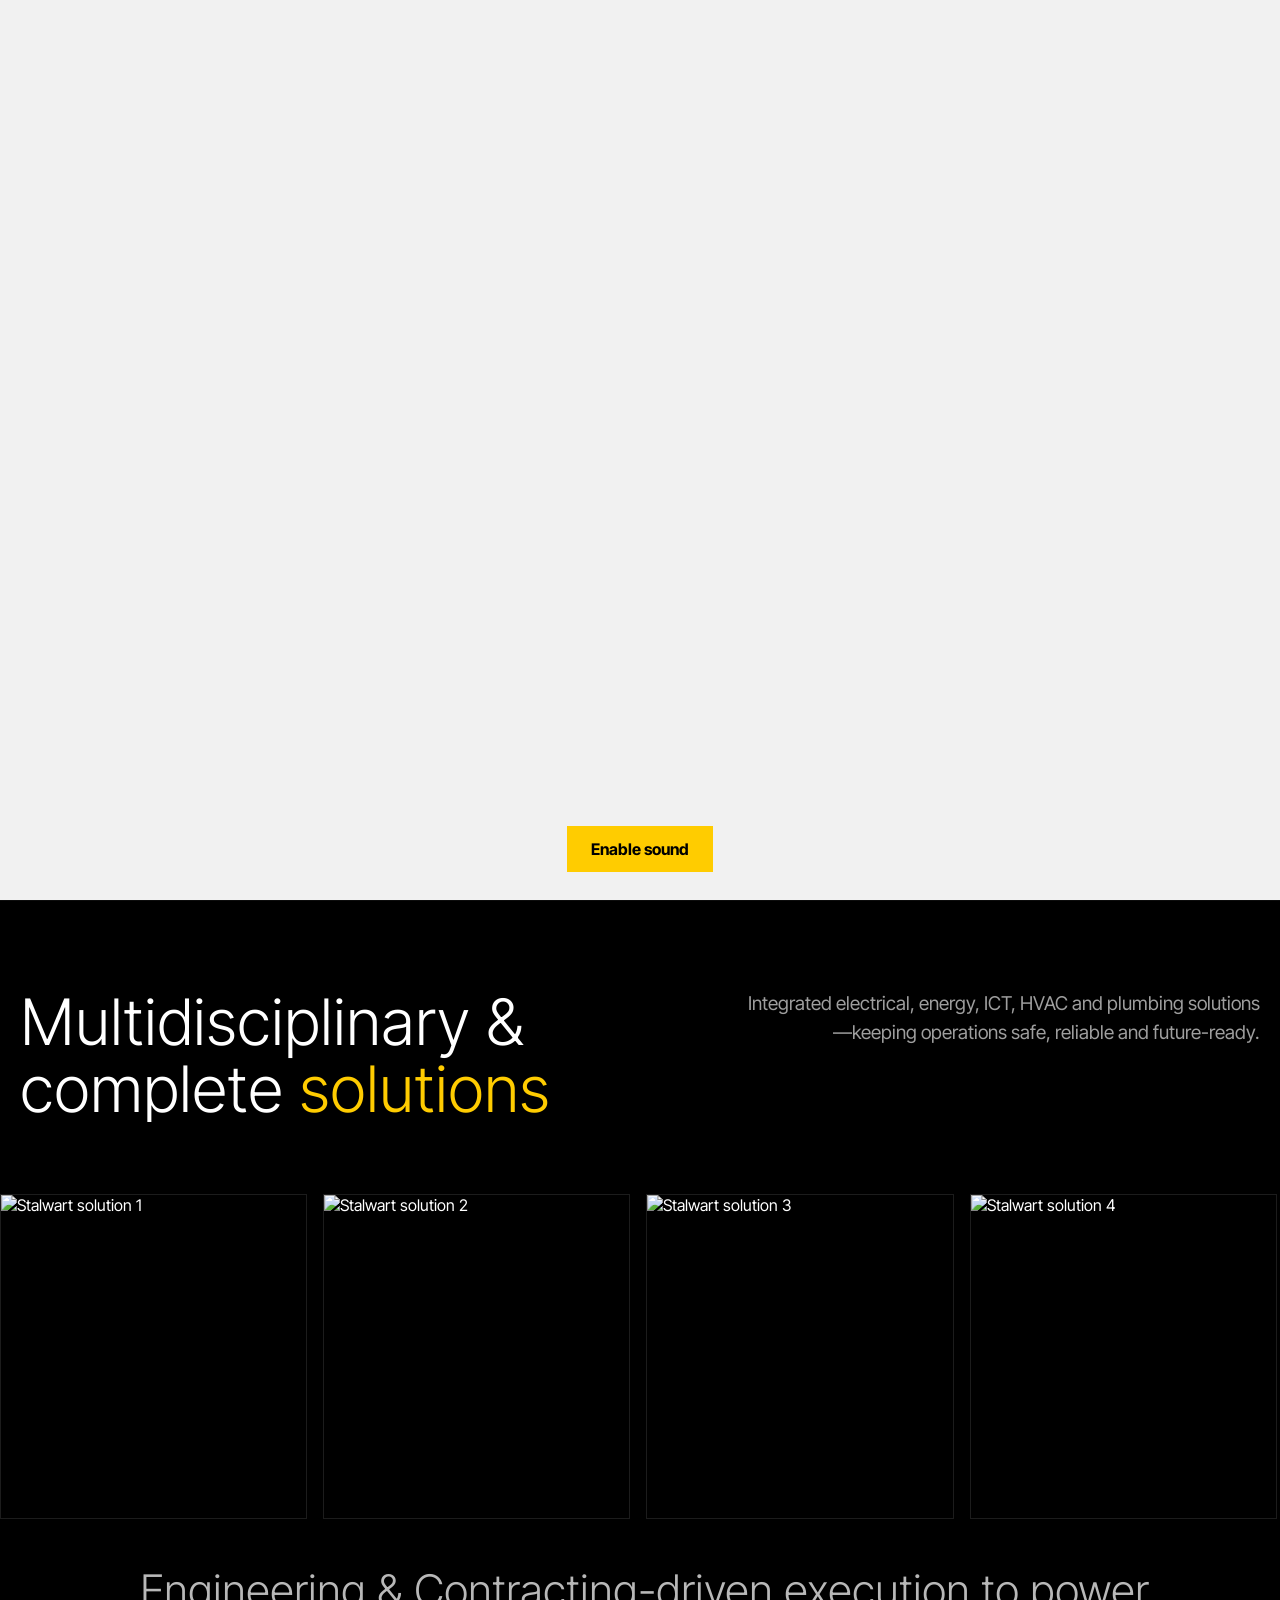
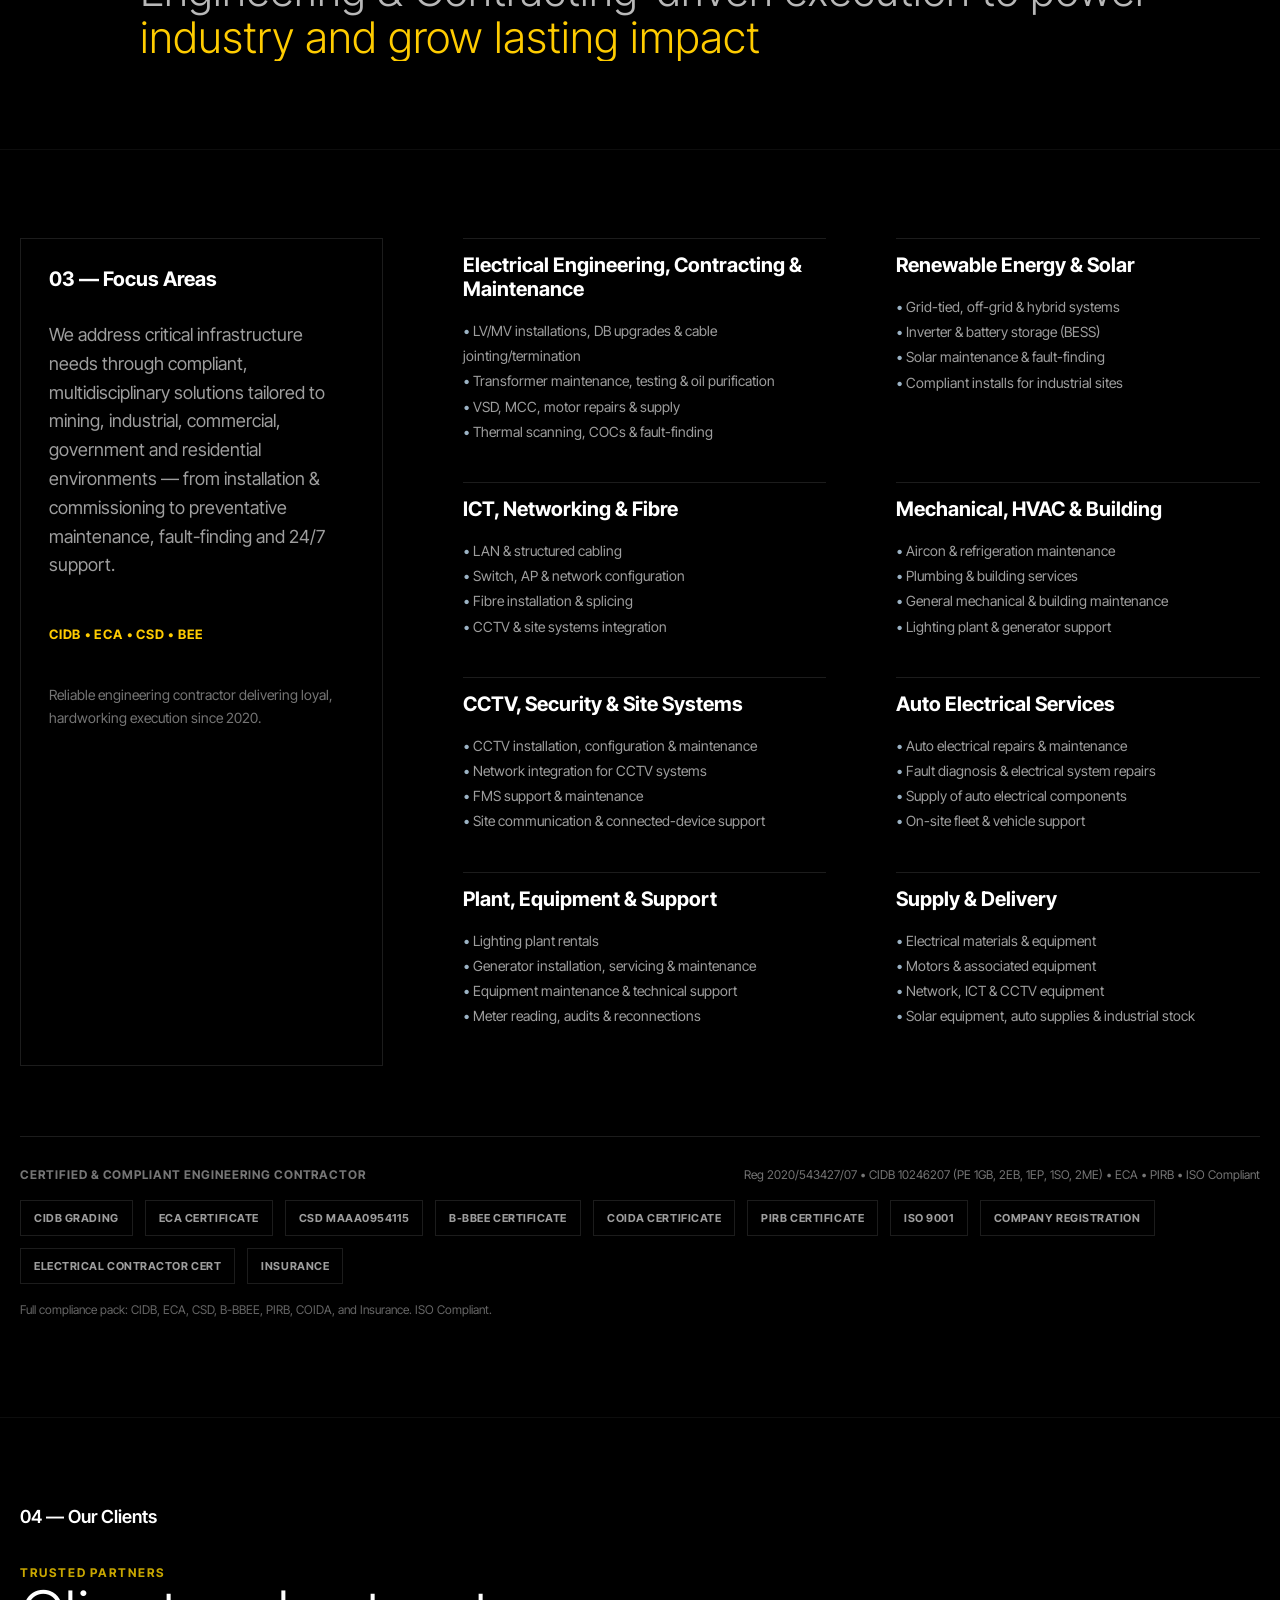
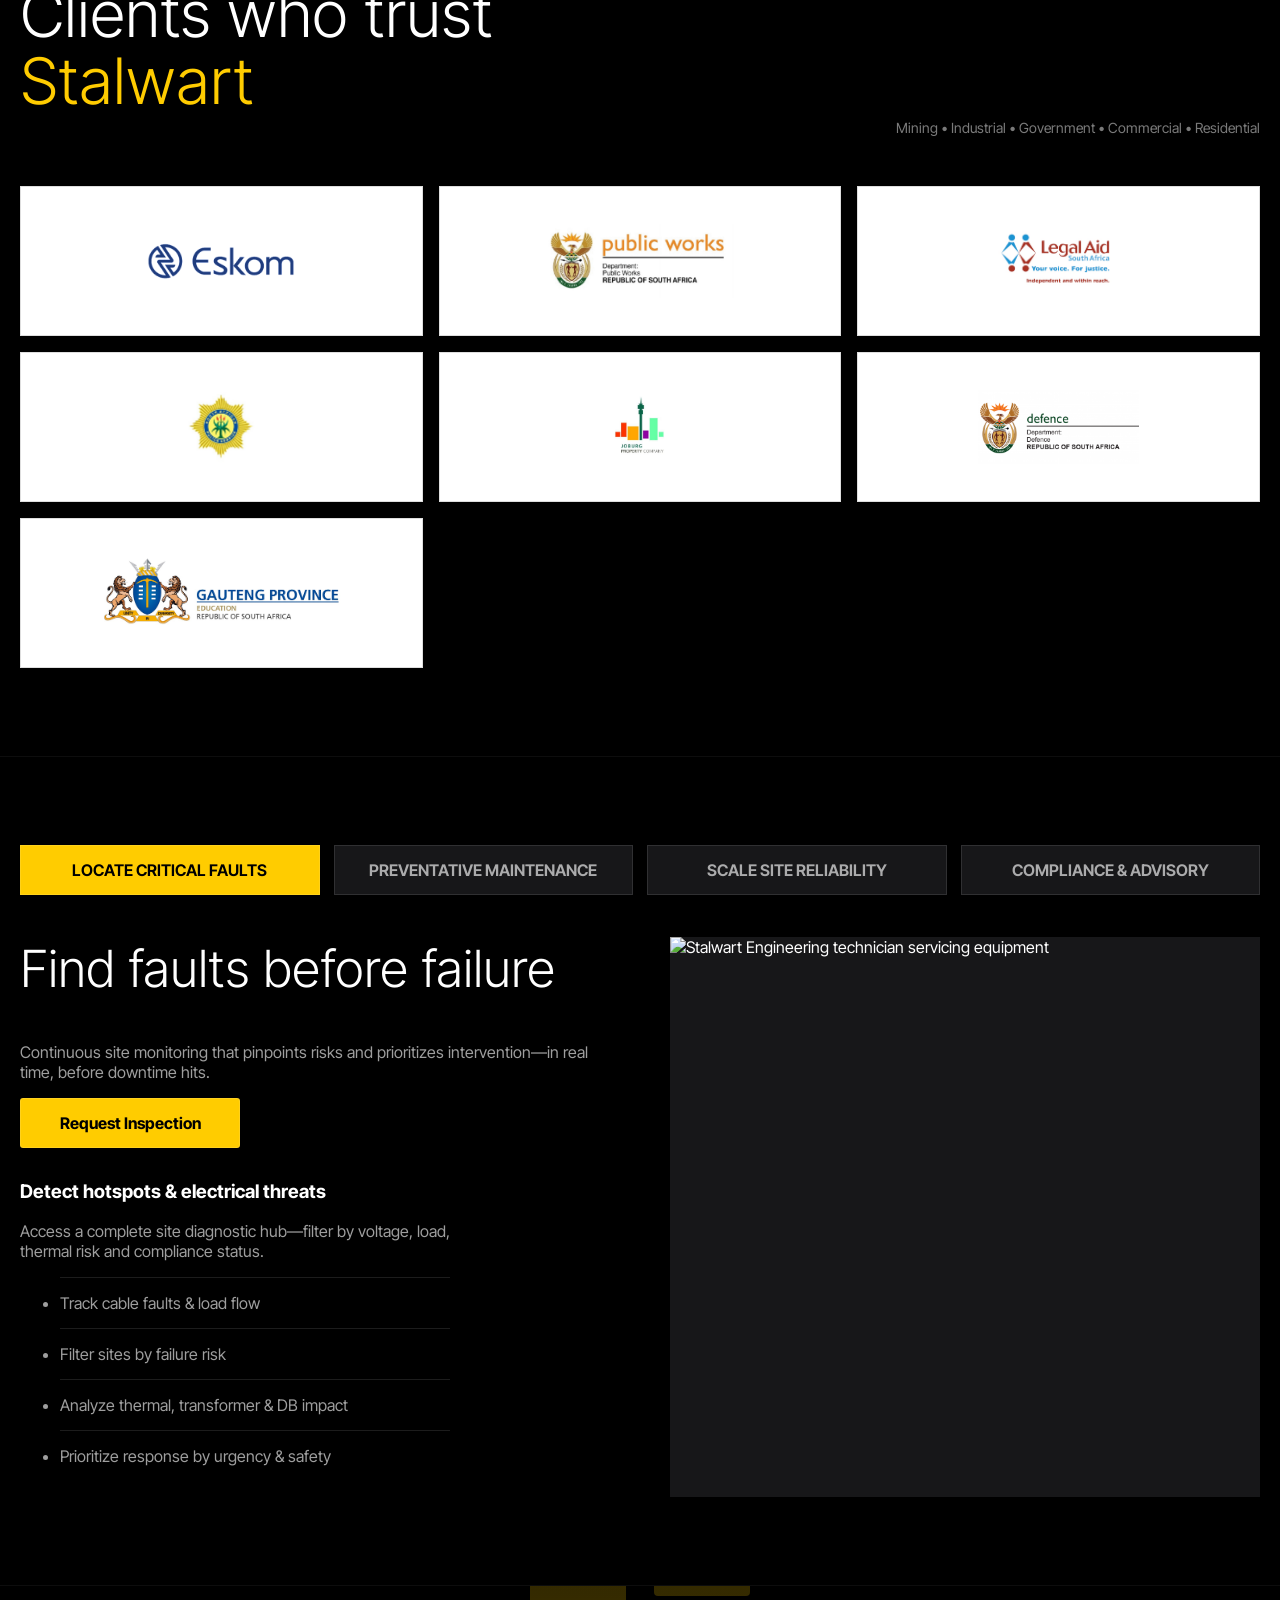
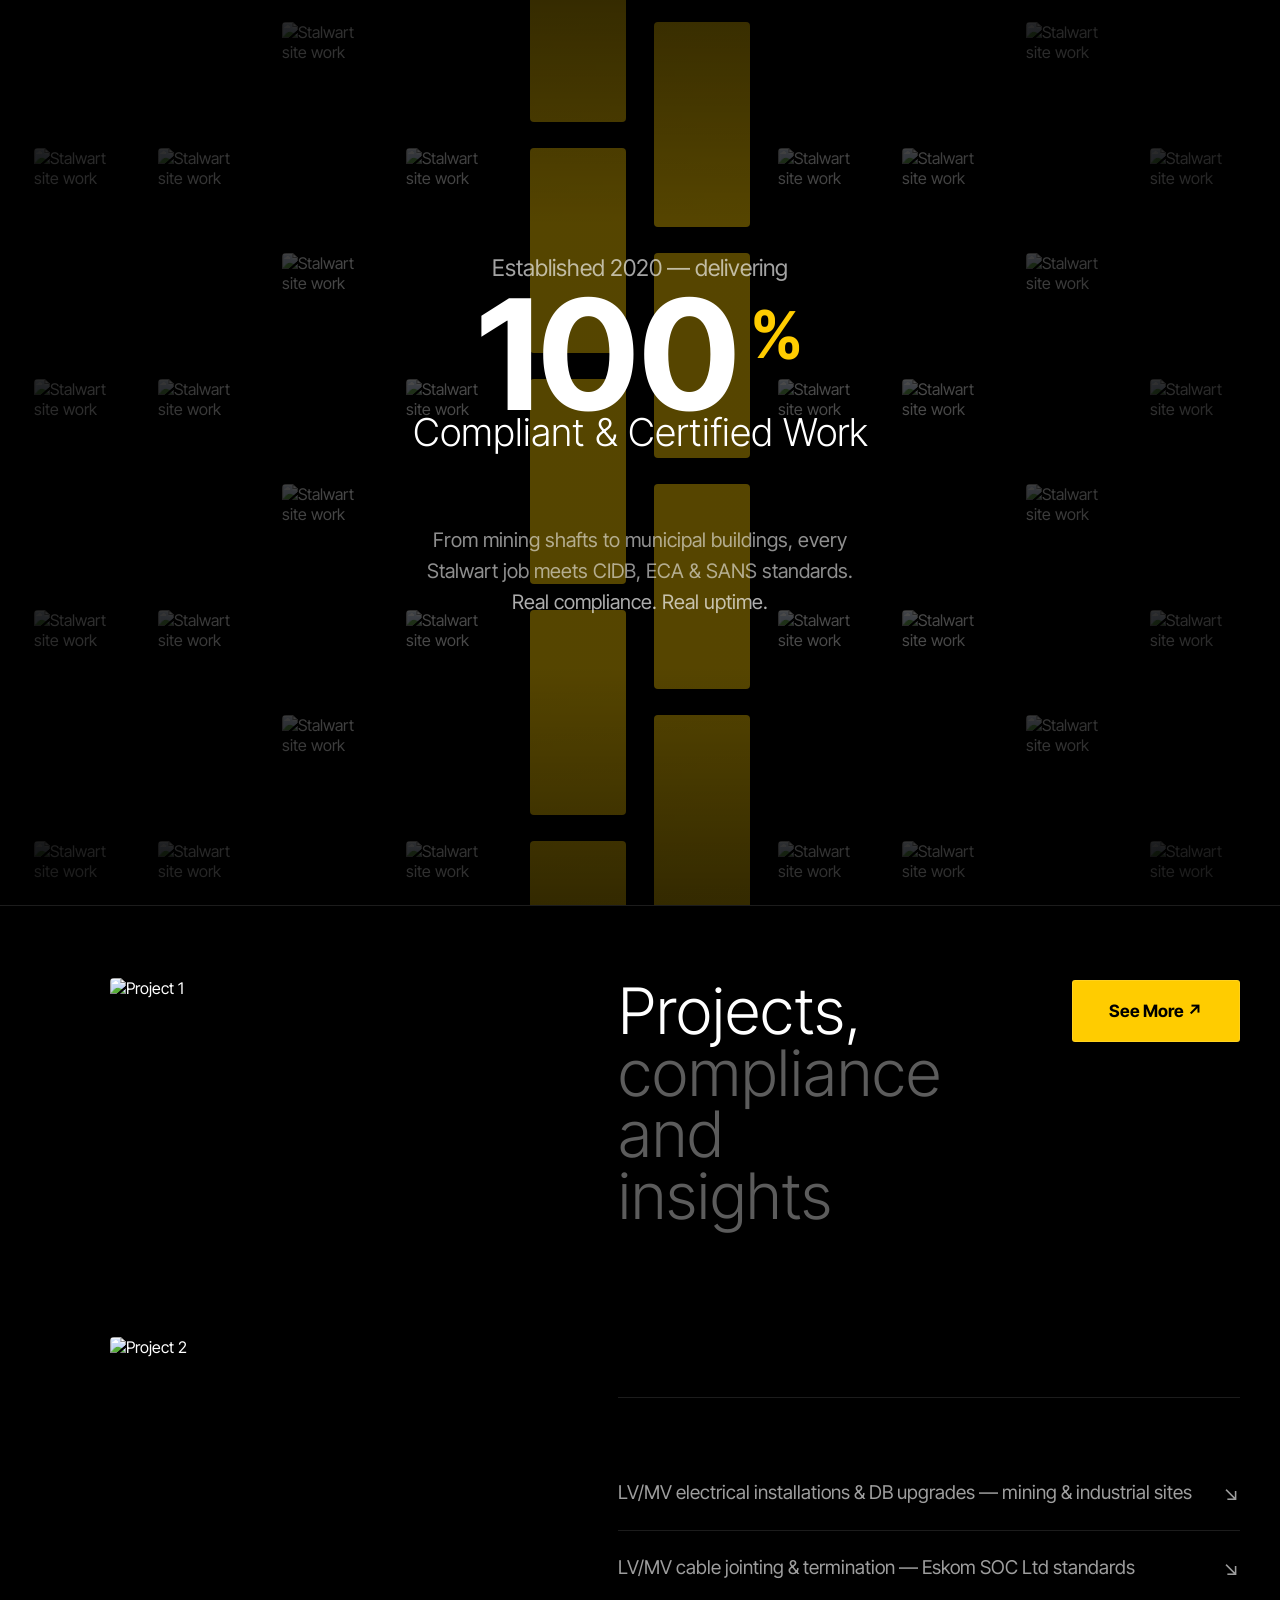
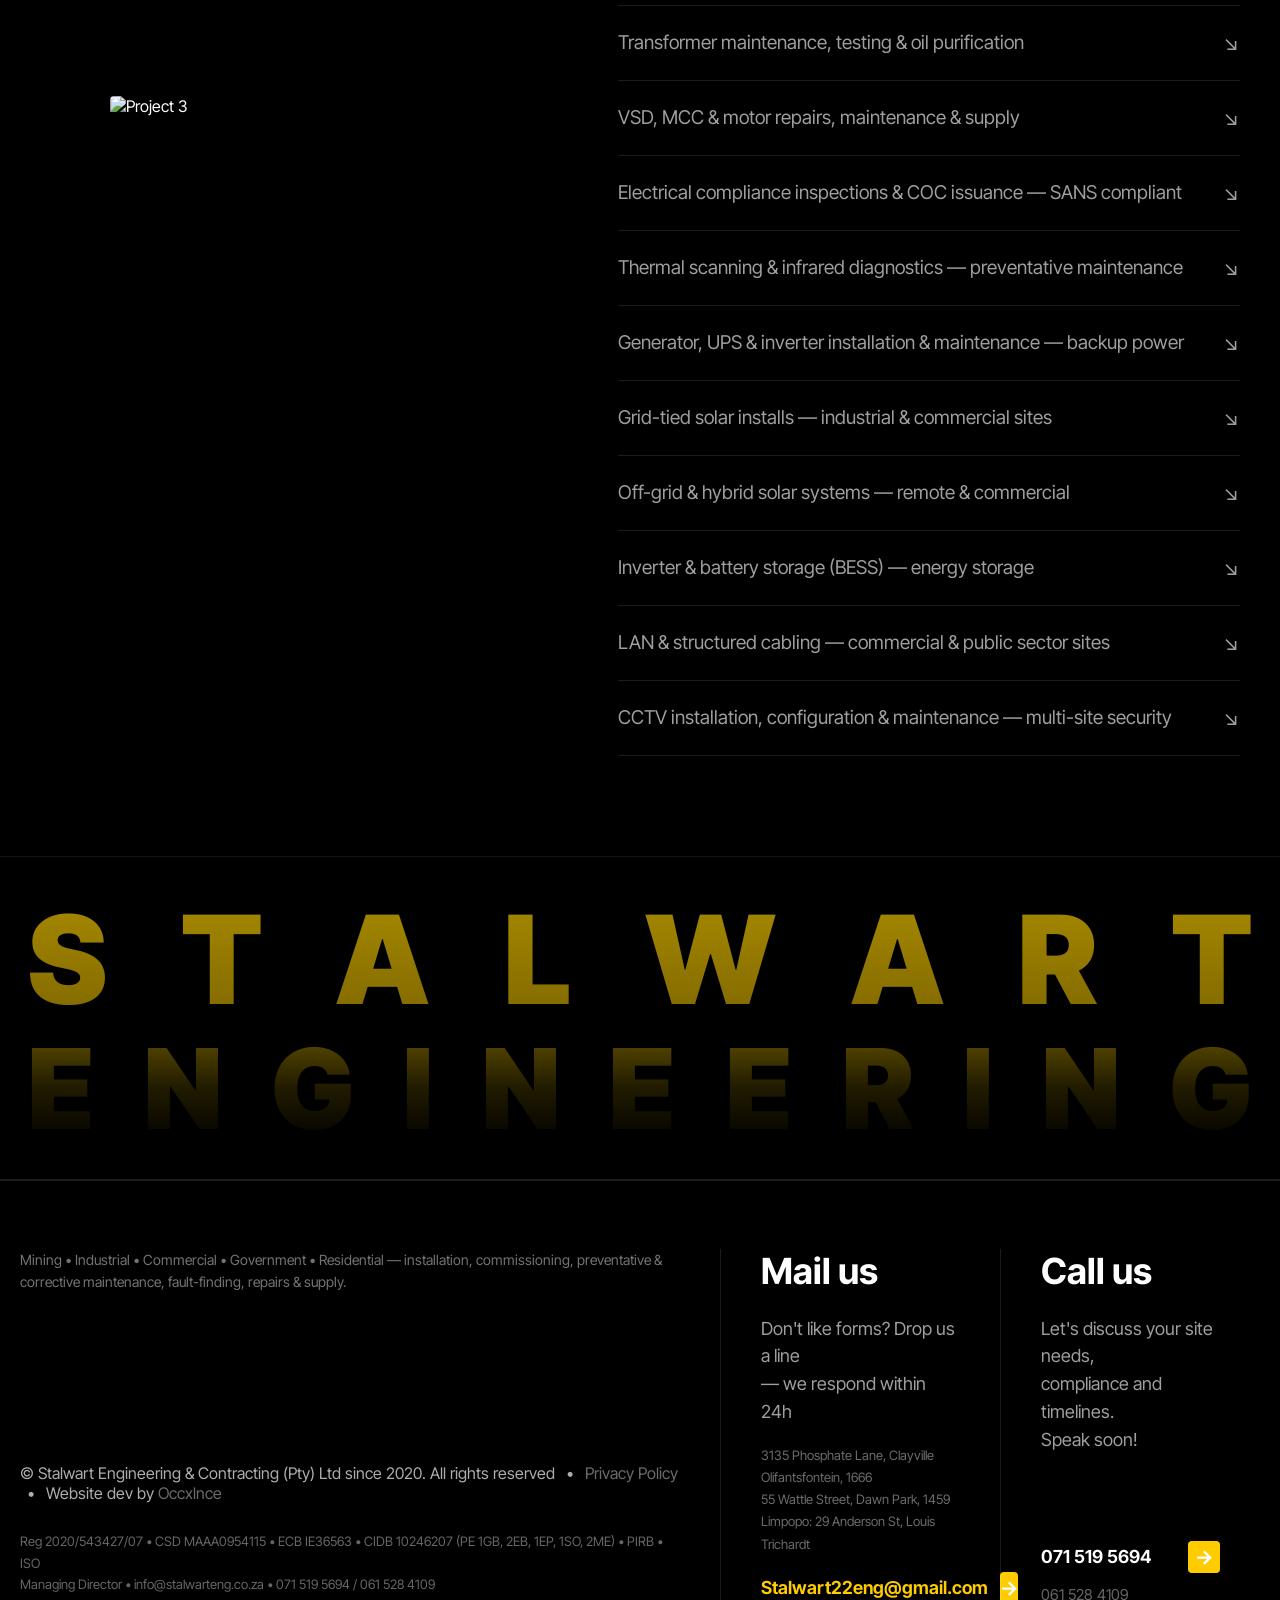
==== index.html @ f5266223 "Add files via upload" ====
<!doctype html><html lang="en"><head><meta charset="utf-8"><meta name="viewport" content="width=device-width,initial-scale=1"><meta name="description" content="Stalwart Engineering & Contracting delivers electrical, mechanical, solar, ICT and plumbing solutions across South Africa."><title>Stalwart Engineering & Contracting</title><link rel="icon" href="public/favicon.svg"><link rel="preconnect" href="https://fonts.googleapis.com"><link rel="preconnect" href="https://fonts.gstatic.com" crossorigin><link href="https://fonts.googleapis.com/css2?family=Inter+Tight:wght@300;400;500;600;700;800;900&display=swap" rel="stylesheet"><link rel="stylesheet" href="styles.css"></head><body data-page="home">
<div class="loader" role="status"><video src="https://res.cloudinary.com/dgwtaivvf/video/upload/v1788374112/make_the_gear_turn_full_rotati_p9x1xy.mp4" autoplay muted playsinline preload="auto"></video><button class="sound-btn" type="button">Enable sound</button></div><div data-header></div>
<main><section class="hero"><video src="https://res.cloudinary.com/dgwtaivvf/video/upload/v1788373544/13106238_2160_3840_24fps_ktatlh.mp4" autoplay loop muted playsinline preload="auto"></video><div class="container hero-inner"><div class="hero-tags"><strong>RELIABLE • LOYAL • HARDWORKING</strong><span>ELECTRICAL • MECHANICAL • ICT • SOLAR</span></div><div class="hero-copy"><h1>Reliable Engineering Contractor<br><span class="gold">for Future Generations</span></h1><p>We deliver electrical, mechanical, plumbing, renewable energy and contracting solutions that keep mining, industrial, government and residential sites running—safely, compliantly, on time.</p></div><div class="hero-foot"><span>CIDB 10246207 • ECA CERTIFIED • CSD MAAA0954115</span><span>SCROLL TO EXPLORE</span></div></div></section>
<section class="section"><div class="container"><div class="section-lead reveal"><h2 class="display">Multidisciplinary &amp;<br>complete <span class="gold">solutions</span></h2><p class="muted">Integrated electrical, energy, ICT, HVAC and plumbing solutions—keeping operations safe, reliable and future-ready.</p></div><div class="image-track reveal"><img src="https://res.cloudinary.com/dgwtaivvf/image/upload/v1788955679/file_000000004a988211b4956dd760e3a233_t2ph7v.png" alt="Stalwart solution 1"><img src="https://res.cloudinary.com/dgwtaivvf/image/upload/v1788955675/file_0000000072288211aad5839de70192e5_kzkwua.png" alt="Stalwart solution 2"><img src="https://res.cloudinary.com/dgwtaivvf/image/upload/v1788955672/file_00000000b67482089a4cb41be40bf715_akcjn6.png" alt="Stalwart solution 3"><img src="https://res.cloudinary.com/dgwtaivvf/image/upload/v1788955669/ChatGPT_Image_Sep_9_2026_02_02_02_PM_ebppiq.png" alt="Stalwart solution 4"><img src="https://res.cloudinary.com/dgwtaivvf/image/upload/v1788955668/ChatGPT_Image_Sep_9_2026_01_56_10_PM_qxrqem.png" alt="Stalwart solution 5"><img src="https://res.cloudinary.com/dgwtaivvf/image/upload/v1788955667/ChatGPT_Image_Sep_9_2026_02_01_14_PM_ydblg7.png" alt="Stalwart solution 6"><img src="https://res.cloudinary.com/dgwtaivvf/image/upload/v1788955666/file_0000000083608211ba001637930f436f_mx2bxa.png" alt="Stalwart solution 7"><img src="https://res.cloudinary.com/dgwtaivvf/image/upload/v1788955665/file_000000003484821190bc8356cc4edd7f_heflfx.png" alt="Stalwart solution 8"><img src="https://res.cloudinary.com/dgwtaivvf/image/upload/v1788955665/ChatGPT_Image_Sep_9_2026_01_54_50_PM_hncmeb.png" alt="Stalwart solution 9"><img src="https://res.cloudinary.com/dgwtaivvf/image/upload/v1788955664/ChatGPT_Image_Sep_9_2026_01_54_10_PM_fqagif.png" alt="Stalwart solution 10"><img src="https://res.cloudinary.com/dgwtaivvf/image/upload/v1788955663/file_00000000901882118c31a5b9b0532974_qlrbjw.png" alt="Stalwart solution 11"><img src="https://res.cloudinary.com/dgwtaivvf/image/upload/v1788955662/file_0000000019c882118a80c1f985a9dd96_z76dvv.png" alt="Stalwart solution 12"><img src="https://res.cloudinary.com/dgwtaivvf/image/upload/v1788955663/file_000000008ba48211b3923e9e3ee81f4a_wnod6o.png" alt="Stalwart solution 13"><img src="https://res.cloudinary.com/dgwtaivvf/image/upload/v1788955662/file_0000000013f8821182234f07d40c59e2_lrxhpo.png" alt="Stalwart solution 14"><img src="https://res.cloudinary.com/dgwtaivvf/image/upload/v1788955662/file_0000000054fc8211ad87cf05aa1e5433_tsuk4m.png" alt="Stalwart solution 15"><img src="https://res.cloudinary.com/dgwtaivvf/image/upload/v1788955659/file_000000006d388211bea9784c486b6d0_rd0rut.png" alt="Stalwart solution 16"><img src="https://res.cloudinary.com/dgwtaivvf/image/upload/v1788955654/ChatGPT_Image_Sep_9_2026_01_52_19_PM_osx3kb.png" alt="Stalwart solution 17"><img src="https://res.cloudinary.com/dgwtaivvf/image/upload/v1788955658/file_00000000fe348211806047ea499362f5_uzswbd.png" alt="Stalwart solution 18"><img src="https://res.cloudinary.com/dgwtaivvf/image/upload/v1788955658/file_000000003ec082118dd349d42fdcfd75_thipu2.png" alt="Stalwart solution 19"><img src="https://res.cloudinary.com/dgwtaivvf/image/upload/v1788955658/file_000000005da88211b08b2fef8f2ac628_uwdtwc.png" alt="Stalwart solution 20"><img src="https://res.cloudinary.com/dgwtaivvf/image/upload/v1788955656/file_0000000055f8821187de9a10d36dee7f_wllics.png" alt="Stalwart solution 21"><img src="https://res.cloudinary.com/dgwtaivvf/image/upload/v1788955656/file_00000000dce4821187e09af86abed2c7_hgafos.png" alt="Stalwart solution 22"><img src="https://res.cloudinary.com/dgwtaivvf/image/upload/v1788955656/file_00000000a1cc8211b2d1026a9e9ce5bd_zhrq8o.png" alt="Stalwart solution 23"><img src="https://res.cloudinary.com/dgwtaivvf/image/upload/v1788955656/file_000000001920821191369e8b3fd6ac04_tut7cj.png" alt="Stalwart solution 24"><img src="https://res.cloudinary.com/dgwtaivvf/image/upload/v1788955653/file_00000000fa8c8211956e65f6a4fa1c5d_q3oupz.png" alt="Stalwart solution 25"><img src="https://res.cloudinary.com/dgwtaivvf/image/upload/v1788955654/file_000000003d8c82118b89ee62acaf3dad_tuo3ls.png" alt="Stalwart solution 26"><img src="https://res.cloudinary.com/dgwtaivvf/image/upload/v1788955651/file_00000000b4d4821197e823db4ae03f45_p0o3pz.png" alt="Stalwart solution 27"><img src="https://res.cloudinary.com/dgwtaivvf/image/upload/v1788955652/ChatGPT_Image_Sep_9_2026_01_53_22_PM_im0gvs.png" alt="Stalwart solution 28"><img src="https://res.cloudinary.com/dgwtaivvf/image/upload/v1788955651/file_0000000097008211b681da8b45141a3d_zlmrac.png" alt="Stalwart solution 29"><img src="https://res.cloudinary.com/dgwtaivvf/image/upload/v1788955651/file_0000000076408211bd90eb73be29889e_bh8zoq.png" alt="Stalwart solution 30"><img src="https://res.cloudinary.com/dgwtaivvf/image/upload/v1788955650/file_000000004a288211ba1d53b94a3049a7_tcjwww.png" alt="Stalwart solution 31"><img src="https://res.cloudinary.com/dgwtaivvf/image/upload/v1788955648/file_0000000082bc8211af19a18198eacfda_pfolmh.png" alt="Stalwart solution 32"><img src="https://res.cloudinary.com/dgwtaivvf/image/upload/v1788955648/file_00000000b9c08211be5d312485b8a8f9_twcbtb.png" alt="Stalwart solution 33"><img src="https://res.cloudinary.com/dgwtaivvf/image/upload/v1788955648/file_0000000025488211bf8db98c9aa327eb_fcc23v.png" alt="Stalwart solution 34"><img src="https://res.cloudinary.com/dgwtaivvf/image/upload/v1788955647/file_00000000af5c8211ae7acffeae78e2ba_spm5er.png" alt="Stalwart solution 35"><img src="https://res.cloudinary.com/dgwtaivvf/image/upload/v1788955647/file_0000000036c48211933a40a09e410ead_lil8xo.png" alt="Stalwart solution 36"></div></div></section>
<section class="section"><div class="container"><div class="section-lead reveal"><div><span class="eyebrow">What we do</span><h2 class="display">Complete engineering<br><span class="muted">under one contractor</span></h2></div><a class="btn" href="services.html">Explore services</a></div><div class="services-grid reveal"><article class="card"><h3>Electrical Engineering</h3><p>LV/MV installations, DB upgrades, cable jointing, transformers, generators, VSD/MCC and certified COCs.</p></article><article class="card"><h3>Renewable Energy</h3><p>Grid-tied, off-grid and hybrid solar systems with battery storage, commissioning and maintenance.</p></article><article class="card"><h3>ICT &amp; Security</h3><p>LAN, fibre, CCTV and connected site infrastructure configured, tested and documented.</p></article><article class="card"><h3>Mechanical &amp; HVAC</h3><p>Mechanical maintenance, fleet diagnostics, air conditioning and refrigeration support.</p></article><article class="card"><h3>Plumbing</h3><p>Pipework, drainage, sanitary installations and compliant building maintenance.</p></article><article class="card"><h3>Plant &amp; Supply</h3><p>Lighting plants, generators, technical equipment, materials and controlled delivery.</p></article></div></div></section>
<section class="section"><div class="container"><div class="section-lead reveal"><div><span class="eyebrow">Trusted delivery</span><h2 class="display">Clients who trust<br><span class="gold">Stalwart</span></h2></div></div><div class="clients reveal"><div class="client"><img src="public/clients/eskom.png" alt="Eskom"></div><div class="client"><img src="public/clients/public-works.jpg" alt="Public Works"></div><div class="client"><img src="public/clients/legal%20aid.png" alt="Legal Aid SA"></div><div class="client"><img src="public/clients/saps.jpeg" alt="SAPS"></div><div class="client"><img src="public/clients/joburg.jfif" alt="City of Joburg"></div><div class="client"><img src="public/clients/department_defence.png" alt="Department of Defence"></div><div class="client"><img src="public/clients/gauteng%20education.png" alt="Gauteng Education"></div></div></div></section>
<section class="section"><div class="container"><div class="diagnostic-tabs"><button class="tab active" data-tab="0">Locate critical faults</button><button class="tab" data-tab="1">Preventative maintenance</button><button class="tab" data-tab="2">Scale site reliability</button><button class="tab" data-tab="3">Compliance &amp; advisory</button></div><div class="diagnostic-grid"><div class="diagnostic-copy reveal"><h2 data-diag-title>Find faults before failure</h2><p class="muted" data-diag-desc>Continuous site monitoring that pinpoints risks and prioritizes intervention—in real time, before downtime hits.</p><a class="btn" data-diag-button href="contact.html">Request Inspection</a><div class="diagnostic-detail"><h3 data-diag-sub>Detect hotspots &amp; electrical threats</h3><p class="muted" data-diag-subdesc>Access a complete site diagnostic hub—filter by voltage, load, thermal risk and compliance status.</p><ul data-diag-list><li>Track cable faults &amp; load flow</li><li>Filter sites by failure risk</li><li>Analyze thermal, transformer &amp; DB impact</li><li>Prioritize response by urgency &amp; safety</li></ul></div></div><div class="diagnostic-image reveal"><img src="https://res.cloudinary.com/dgwtaivvf/image/upload/v1788955658/file_000000005da88211b08b2fef8f2ac628_uwdtwc.png" alt="Stalwart Engineering technician servicing equipment"><span class="watermark"><img src="https://res.cloudinary.com/dgwtaivvf/image/upload/v1787681824/stalwart_trans_jkszeh.png" alt=""></span></div></div></div></section>
<section class="section"><div class="container"><div class="section-lead reveal"><h2 class="display">Projects, compliance<br><span class="muted">and insights</span></h2><a class="btn" href="projects.html">View projects</a></div><div class="image-track"><img src="https://res.cloudinary.com/dgwtaivvf/image/upload/v1788955658/file_00000000fe348211806047ea499362f5_uzswbd.png" alt="Project 1"><img src="https://res.cloudinary.com/dgwtaivvf/image/upload/v1788955656/file_0000000055f8821187de9a10d36dee7f_wllics.png" alt="Project 2"><img src="https://res.cloudinary.com/dgwtaivvf/image/upload/v1788955654/file_000000003d8c82118b89ee62acaf3dad_tuo3ls.png" alt="Project 3"></div></div></section>
<section class="wordmark section"><div class="container"><div class="word-row"><span>S</span><span>T</span><span>A</span><span>L</span><span>W</span><span>A</span><span>R</span><span>T</span></div><div class="word-row"><span>E</span><span>N</span><span>G</span><span>I</span><span>N</span><span>E</span><span>E</span><span>R</span><span>I</span><span>N</span><span>G</span></div></div></section></main><div data-footer></div>
<script>window.DIAGNOSTICS=[{title:'Find faults before failure',description:'Continuous site monitoring that pinpoints risks and prioritizes intervention—in real time, before downtime hits.',button:'Request Inspection',href:'contact.html',subheading:'Detect hotspots & electrical threats',subdesc:'Access a complete site diagnostic hub—filter by voltage, load, thermal risk and compliance status.',list:['Track cable faults & load flow','Filter sites by failure risk','Analyze thermal, transformer & DB impact','Prioritize response by urgency & safety']},{title:'Prevent downtime at source',description:'Scheduled thermal scanning, oil purification and preventative maintenance that extends asset life and cuts unplanned outages.',button:'Book Maintenance',href:'contact.html',subheading:'Keep assets live, longer',subdesc:'From LV DBs to MV transformers—planned maintenance with full IR reporting and SANS traceability.',list:['Thermal scanning & IR reports','Transformer oil purification & testing','VSD / MCC preventative servicing','Motor rewinding & load testing']},{title:'Scale site reliability',description:'Scalable support that keeps mining and industrial sites running 24/7.',button:'Explore Services',href:'services.html',subheading:'Power, backup & continuity',subdesc:'Rapid deployment, commissioning and standby maintenance for critical plant and building services.',list:['Lighting plant & generator hire','UPS & inverter standby systems','HVAC & building services upkeep','Auto electrical & site comms support']},{title:'Stay compliant, certified',description:'COCs, ECA certification, CIDB grading and CSD compliance—advisory and documentation that delivers audit-ready results.',subheading:'Certified engineering contractor',subdesc:'100% black-owned, CIDB 10246207, ECA certified—paperwork sorted, site compliant.',list:['Electrical COCs & compliance inspections','CIDB & ECA certification support','CSD, BEE & insurance documentation','Audit-ready reporting & handover']}];</script><script src="main.js" defer></script></body></html>
---- styles.css ----
:root{--yellow:#ffcc00;--gold:#c8a600;--black:#050505;--panel:#171719;--line:rgba(255,255,255,.11);--muted:rgba(255,255,255,.62);font-family:"Inter Tight",Arial,sans-serif;color:#fff;background:#000;font-synthesis:none}*{box-sizing:border-box}html{scroll-behavior:smooth}body{margin:0;background:#000;color:#fff;overflow-x:hidden}body.menu-open{overflow:hidden}a{color:inherit;text-decoration:none}img,video{display:block;max-width:100%}button,input,select,textarea{font:inherit}button{cursor:pointer}.container{width:min(100% - 40px,1728px);margin-inline:auto}.section{padding:88px 0;border-top:1px solid rgba(255,255,255,.05)}.eyebrow{color:var(--gold);font-size:12px;font-weight:700;letter-spacing:.16em;text-transform:uppercase}.muted{color:var(--muted)}.gold{color:var(--yellow)}.btn{display:inline-flex;align-items:center;justify-content:center;background:var(--yellow);color:#000;padding:14px 28px;border:1px solid rgba(255,255,255,.12);border-radius:3px;font-weight:700;transition:.2s}.btn:hover{background:#ffda3d;transform:translateY(-1px)}.btn-outline{background:transparent;color:#fff;border-color:var(--line)}.btn-outline:hover{background:#fff;color:#000}.site-header{height:72px;position:sticky;top:0;z-index:100;background:rgba(0,0,0,.94);border-bottom:1px solid var(--line);backdrop-filter:blur(12px)}.nav{height:100%;display:flex;align-items:center;justify-content:space-between}.logo img{height:44px;width:auto}.nav-links{display:flex;align-items:center;gap:34px;font-size:13px;text-transform:uppercase}.nav-links a{color:rgba(255,255,255,.66);transition:.2s}.nav-links a:hover,.nav-links a.active{color:var(--yellow)}.menu-toggle{display:none;background:none;border:0;color:#fff;font-size:25px}.hero{min-height:calc(100vh - 72px);position:relative;overflow:hidden}.hero video{position:absolute;inset:0;width:100%;height:100%;object-fit:cover;object-position:center 42%}.hero::after{content:"";position:absolute;inset:0;background:rgba(0,0,0,.48)}.hero-inner{position:relative;z-index:1;min-height:calc(100vh - 72px);display:flex;flex-direction:column;justify-content:flex-end;padding:40px 0}.hero-tags{margin:auto 0;display:flex;justify-content:space-between;color:rgba(255,255,255,.72);font-size:12px;letter-spacing:.12em}.hero-tags strong{color:var(--yellow)}.hero-copy{display:grid;grid-template-columns:minmax(0,1fr) 420px;gap:45px;align-items:end;border-block:1px solid rgba(255,255,255,.2);padding:35px 0}.hero h1{font-size:clamp(42px,5vw,84px);font-weight:400;line-height:1.02;margin:0}.hero p{font-size:16px;line-height:1.65;color:rgba(255,255,255,.85);margin:0}.hero-foot{display:flex;justify-content:space-between;padding-top:22px;font-size:11px;letter-spacing:.1em;color:rgba(255,255,255,.5)}h1,h2,h3,p{margin-top:0}.display{font-size:clamp(40px,5vw,80px);line-height:1.04;font-weight:300;margin-bottom:24px}.section-lead{display:flex;justify-content:space-between;gap:50px;align-items:flex-start;margin-bottom:48px}.section-lead p{max-width:530px;font-size:19px;line-height:1.55;text-align:right}.image-track{display:grid;grid-template-columns:repeat(4,1fr);gap:16px}.image-track img{width:100%;height:260px;object-fit:cover;border:1px solid var(--line)}.services-grid{display:grid;grid-template-columns:repeat(3,1fr);gap:20px}.card{background:#0b0b0c;border:1px solid var(--line);padding:28px;transition:.25s}.card:hover{border-color:rgba(255,204,0,.55);transform:translateY(-3px)}.card h3{font-size:21px;margin-bottom:12px}.card p{color:var(--muted);line-height:1.6}.card ul{padding-left:18px;color:var(--muted);line-height:1.7}.clients{display:grid;grid-template-columns:repeat(7,1fr);border:1px solid var(--line)}.client{min-height:130px;display:flex;align-items:center;justify-content:center;padding:24px;border-right:1px solid var(--line);background:#0b0b0c}.client:last-child{border:0}.client img{max-height:58px;max-width:105px;object-fit:contain;filter:grayscale(1);opacity:.76}.diagnostic-tabs,.filter-tabs{display:flex;gap:14px;margin-bottom:42px}.tab{flex:1;padding:14px;border:1px solid var(--line);background:var(--panel);color:rgba(255,255,255,.64);font-weight:650;text-transform:uppercase}.tab.active{background:var(--yellow);color:#000}.diagnostic-grid{display:grid;grid-template-columns:1fr 1fr;gap:60px}.diagnostic-copy{min-height:560px;display:flex;flex-direction:column}.diagnostic-copy h2{font-size:clamp(42px,4vw,66px);font-weight:300}.diagnostic-detail{margin-top:auto;max-width:430px}.diagnostic-detail li{padding:15px 0;border-top:1px solid var(--line);color:var(--muted)}.diagnostic-image{min-height:560px;position:relative;background:var(--panel);overflow:hidden}.diagnostic-image img{position:absolute;inset:0;width:100%;height:100%;object-fit:cover;object-position:right}.watermark{position:absolute;inset:0;display:grid;place-items:center;pointer-events:none}.watermark img{position:static!important;width:130px!important;height:auto!important;object-fit:contain!important;filter:brightness(0) invert(1);opacity:.2}.project-split{display:grid;grid-template-columns:1fr 1fr}.project-photos{padding:90px;display:grid;gap:24px}.project-photos img{width:100%;aspect-ratio:4/3;object-fit:cover}.project-list{padding:90px 6vw 90px 40px}.filter-tabs .tab{flex:0}.project-item{border-bottom:1px solid var(--line)}.project-item button{width:100%;display:flex;justify-content:space-between;gap:20px;padding:20px 0;background:none;border:0;color:var(--muted);text-align:left}.project-item button:hover{color:#fff}.project-detail{display:none;color:var(--muted);line-height:1.6;padding:0 0 20px 18px;border-left:2px solid var(--yellow)}.project-item.open .project-detail{display:block}.wordmark{height:38vh;min-height:310px;display:flex;flex-direction:column;justify-content:center;overflow:hidden}.word-row{display:flex;justify-content:space-between;color:var(--yellow);font-size:clamp(50px,8vw,132px);font-weight:900;line-height:.8}.page-hero{padding:110px 0 70px;border-bottom:1px solid var(--line)}.page-hero h1{font-size:clamp(46px,6vw,92px);font-weight:300;line-height:1;margin:22px 0}.page-hero p{max-width:780px;color:var(--muted);font-size:18px;line-height:1.65}.breadcrumbs{font-size:12px;text-transform:uppercase;letter-spacing:.12em;color:rgba(255,255,255,.4)}.about-grid,.contact-grid{display:grid;grid-template-columns:5fr 7fr;gap:50px}.about-grid>img{width:100%;height:520px;object-fit:cover}.values{display:grid;grid-template-columns:repeat(4,1fr);gap:18px}.office-grid{display:grid;grid-template-columns:repeat(3,1fr);gap:18px}.form-grid{display:grid;grid-template-columns:1fr 1fr;gap:16px}.field{display:flex;flex-direction:column;gap:8px}.field.full{grid-column:1/-1}.field label{font-size:11px;text-transform:uppercase;letter-spacing:.12em;color:var(--muted)}.field input,.field select,.field textarea{background:#050505;border:1px solid var(--line);color:#fff;padding:13px;outline:none}.field input:focus,.field select:focus,.field textarea:focus{border-color:var(--yellow)}.contact-grid{grid-template-columns:7fr 5fr}.contact-aside{display:grid;gap:18px}.footer{padding:64px 0 38px;border-top:1px solid var(--line)}.footer-grid{display:grid;grid-template-columns:6fr 2fr 2fr;gap:40px}.footer-col+.footer-col{border-left:1px solid var(--line);padding-left:30px}.footer p{color:var(--muted);line-height:1.6}.footer-meta{margin-top:50px;font-size:12px;color:rgba(255,255,255,.4)}.reveal{opacity:0;transform:translateY(24px);transition:opacity .7s,transform .7s}.reveal.visible{opacity:1;transform:none}.loader{position:fixed;inset:0;z-index:1000;background:#f1f1f1;display:grid;place-items:center;transition:opacity .45s}.loader.leaving{opacity:0;pointer-events:none}.loader video{width:min(76vw,560px);height:min(68vh,560px);object-fit:contain}.sound-btn{position:absolute;bottom:28px;background:var(--yellow);border:0;padding:13px 24px;font-weight:700}.hidden{display:none!important}
@media(max-width:900px){.container{width:min(100% - 32px,1728px)}.section{padding:60px 0}.nav-links{position:fixed;inset:72px 0 0;background:#050505;display:none;flex-direction:column;align-items:flex-start;padding:38px 24px;font-size:20px}.nav-links.open{display:flex}.menu-toggle{display:block}.hero-copy,.diagnostic-grid,.project-split,.about-grid,.contact-grid{grid-template-columns:1fr}.hero-copy{gap:24px}.hero-tags,.hero-foot{gap:16px;flex-direction:column}.section-lead{display:block}.section-lead p{text-align:left}.image-track{grid-template-columns:repeat(2,1fr)}.services-grid{grid-template-columns:1fr 1fr}.clients{grid-template-columns:repeat(2,1fr)}.client{border-bottom:1px solid var(--line)}.diagnostic-tabs{overflow:auto}.tab{min-width:210px}.project-photos,.project-list{padding:45px 20px}.values{grid-template-columns:1fr 1fr}.office-grid,.footer-grid{grid-template-columns:1fr}.footer-col+.footer-col{border-left:0;border-top:1px solid var(--line);padding:25px 0 0}.wordmark{height:32vh}.word-row{font-size:12vw}}
@media(max-width:560px){.hero h1{font-size:38px}.display{font-size:38px}.image-track,.services-grid,.values,.form-grid{grid-template-columns:1fr}.image-track img{height:230px}.diagnostic-image,.diagnostic-copy{min-height:460px}.office-grid{grid-template-columns:1fr}.page-hero{padding:75px 0 50px}.word-row{font-size:11.4vw}}
@media(prefers-reduced-motion:reduce){html{scroll-behavior:auto}.reveal{opacity:1;transform:none;transition:none}}
.hero-copy{border-top:0}
.client-number{margin-bottom:34px;font-size:18px;font-weight:600}.clients{grid-template-columns:repeat(3,1fr);gap:16px;border:0}.client{min-height:150px;background:#fff;border:1px solid #dedede!important}.client img{max-height:74px;max-width:68%;filter:none;opacity:1}.client-sectors{align-self:flex-end!important;margin:48px 0 0!important;max-width:none!important;font-size:14px!important;text-align:right!important;color:rgba(255,255,255,.48)!important}.clients+.client{border:1px solid #dedede}
@media(max-width:900px){.clients{grid-template-columns:repeat(2,1fr)}.client-sectors{text-align:left!important;margin-top:18px!important}.client-number{margin-bottom:24px}}
@media(max-width:560px){.clients{grid-template-columns:1fr}.client{min-height:130px}}
.image-carousel{width:100vw;margin-left:calc(50% - 50vw);overflow:hidden}.image-track.carousel-track{display:flex;width:max-content;gap:16px;animation:solutions-scroll-right 180s linear infinite;will-change:transform}.image-track.carousel-track img{flex:0 0 auto;width:clamp(300px,24vw,460px);height:325px}.image-carousel:hover .carousel-track{animation-play-state:paused}@keyframes solutions-scroll-right{from{transform:translateX(calc(-50% - 8px))}to{transform:translateX(0)}}
@media(max-width:560px){.image-track.carousel-track img{width:78vw;height:260px}}
.carousel-statement{width:min(100%,1120px);margin:48px 0 0 auto;font-size:clamp(32px,3.4vw,58px);font-weight:300;line-height:1.08}.carousel-statement span,.carousel-statement strong{display:block}.carousel-statement span{color:rgba(255,255,255,.72)}.carousel-statement strong{color:var(--yellow);font-weight:300}
@media(max-width:900px){.carousel-statement{margin-top:34px;font-size:clamp(30px,6vw,48px)}}
.focus-layout{display:grid;grid-template-columns:minmax(260px,1fr) 2.2fr;gap:80px}.focus-intro h2{font-size:20px;margin-bottom:30px}.focus-intro p{max-width:430px;color:var(--muted);font-size:18px;line-height:1.6}.focus-intro strong{display:block;margin-top:46px;color:var(--yellow);font-size:13px;letter-spacing:.06em}.focus-intro small{display:block;max-width:390px;margin-top:42px;color:rgba(255,255,255,.46);font-size:14px;line-height:1.6}.focus-grid{display:grid;grid-template-columns:1fr 1fr;gap:0 70px}.focus-area{padding:14px 0 38px;border-top:1px solid var(--line)}.focus-area h3{font-size:20px;margin-bottom:17px}.focus-area ul{list-style:none;margin:0;padding:0;color:var(--muted);font-size:14px;line-height:1.8}.focus-area li::before{content:'• ';color:#9cb3c5}.compliance-strip{margin-top:70px;padding:30px 0 0;border-top:1px solid var(--line)}.compliance-head{display:flex;justify-content:space-between;gap:30px;color:rgba(255,255,255,.46);font-size:12px}.compliance-head strong{text-transform:uppercase;letter-spacing:.08em}.certifications{display:flex;flex-wrap:wrap;gap:12px;margin-top:18px}.certifications span{padding:10px 13px;border:1px solid var(--line);color:rgba(255,255,255,.62);font-size:11px;font-weight:700;letter-spacing:.05em}.compliance-strip>p{margin-top:18px;color:rgba(255,255,255,.4);font-size:12px}
@media(max-width:900px){.focus-layout{grid-template-columns:1fr;gap:50px}.focus-grid{gap:0 30px}.compliance-head{flex-direction:column}}
@media(max-width:560px){.focus-grid{grid-template-columns:1fr}.focus-intro strong,.focus-intro small{margin-top:28px}}
/* Restored motion, media and interactive visual system */
.stagger-heading{overflow:hidden}.word-reveal{display:inline-block;opacity:0;transform:translateY(105%);transition:opacity .65s cubic-bezier(.25,1,.5,1),transform .65s cubic-bezier(.25,1,.5,1);transition-delay:var(--word-delay)}.stagger-heading.motion-visible .word-reveal{opacity:1;transform:translateY(0)}.motion-block{opacity:0;transform:translateY(28px);transition:opacity .7s ease var(--block-delay),transform .7s cubic-bezier(.25,1,.5,1) var(--block-delay)}.motion-block.motion-visible{opacity:1;transform:none}
.focus-intro{position:relative;min-height:520px;overflow:hidden;border:1px solid var(--line);padding:28px}.focus-copy{position:relative;z-index:2}
.media-watermark{position:relative;overflow:hidden;margin:0}.media-watermark>.watermark-logo{position:absolute!important;z-index:2;inset:50% auto auto 50%!important;transform:translate(-50%,-50%);width:min(30%,132px)!important;height:auto!important;aspect-ratio:auto!important;object-fit:contain!important;filter:brightness(0) invert(1);opacity:.22;pointer-events:none;border:0!important}.carousel-track>.media-watermark{flex:0 0 auto;width:clamp(300px,24vw,460px);height:325px}.carousel-track>.media-watermark>img:first-child{width:100%;height:100%;object-fit:cover;border:1px solid var(--line)}.image-track:not(.carousel-track)>.media-watermark{height:260px}.image-track:not(.carousel-track)>.media-watermark>img:first-child{width:100%;height:100%;object-fit:cover}.project-photos>.media-watermark{width:100%;aspect-ratio:4/3}.project-photos>.media-watermark>img:first-child{width:100%;height:100%;object-fit:cover}.services-grid .card>.media-watermark{margin:-28px -28px 24px;height:220px}.services-grid .card>.media-watermark>img:first-child,.about-grid>.media-watermark>img:first-child{width:100%;height:100%;object-fit:cover}.about-grid>.media-watermark{height:520px}
.image-wall{position:relative;height:920px;padding:0!important;overflow:hidden;background:#000}.wall-columns{position:absolute;inset:-300px 34px;display:grid;grid-template-columns:repeat(10,1fr);gap:28px;opacity:.72}.wall-column{display:flex;flex-direction:column;gap:26px;animation:wall-up 52s linear infinite}.wall-column:nth-child(3n){margin-top:105px}.wall-column.reverse{animation-name:wall-down}.wall-column img,.gold-tile{display:block;width:100%;height:205px;object-fit:cover;border-radius:4px}.wall-column img{filter:saturate(.7) brightness(.48)}.gold-tile{background:#8f7400}.image-wall::after{content:"";position:absolute;inset:0;background:linear-gradient(90deg,rgba(0,0,0,.58),rgba(0,0,0,.18) 28%,rgba(0,0,0,.16) 72%,rgba(0,0,0,.62)),linear-gradient(0deg,rgba(0,0,0,.4),transparent 26%,transparent 74%,rgba(0,0,0,.4))}.wall-center{position:absolute;z-index:3;inset:50% auto auto 50%;transform:translate(-50%,-50%);width:min(92%,760px);padding:0;text-align:center;background:transparent;border:0;backdrop-filter:none}.wall-center>span{color:rgba(255,255,255,.64);font-size:23px;font-weight:400;letter-spacing:0}.impact-number{margin:-4px 0 -18px;color:#fff;font-size:clamp(130px,12vw,220px);font-weight:700;line-height:1}.impact-number sup{color:var(--yellow);font-size:.42em;margin-left:10px}.wall-center h2{margin:0 0 72px;font-size:clamp(36px,3vw,54px);font-weight:300;line-height:1.04}.wall-center p{color:rgba(255,255,255,.56);font-size:20px;line-height:1.55}.wall-center p strong{color:rgba(255,255,255,.68);font-weight:400}@keyframes wall-up{from{transform:translateY(0)}to{transform:translateY(-50%)}}@keyframes wall-down{from{transform:translateY(-50%)}to{transform:translateY(0)}}
.project-item{overflow:hidden;opacity:1;transform:translateY(0);transition:opacity .18s,transform .18s}.project-item.filtering{opacity:0;transform:translateY(8px)}.project-item button span{transition:transform .3s,color .3s}.project-item.open button{color:#fff}.project-item.open button span{transform:rotate(45deg);color:var(--yellow)}.project-detail{display:block!important;box-sizing:content-box;max-height:0;opacity:0;overflow:hidden;padding-top:0!important;padding-bottom:0!important;transition:max-height .42s cubic-bezier(.25,1,.5,1),opacity .3s,padding .42s}.project-item.open .project-detail{max-height:180px;opacity:1;padding-top:4px!important;padding-bottom:22px!important}.tab{position:relative;overflow:hidden;transition:color .25s,border-color .25s,background .25s,transform .2s}.tab:active{transform:scale(.975)}
@media(max-width:900px){.focus-intro{min-height:390px}.image-wall{height:690px}.wall-columns{grid-template-columns:repeat(4,1fr)}.wall-column:nth-child(n+5){display:none}.wall-center{padding:34px}.carousel-track>.media-watermark{width:360px}.image-track:not(.carousel-track)>.media-watermark{height:230px}}
@media(max-width:560px){.focus-intro{padding:22px;min-height:450px}.image-wall{height:620px}.wall-columns{grid-template-columns:repeat(3,1fr);gap:8px}.wall-column:nth-child(n+4){display:none}.wall-column,.wall-column img{gap:8px}.wall-column img{height:170px}.wall-center{padding:28px 20px}.carousel-track>.media-watermark{width:78vw;height:260px}.services-grid .card>.media-watermark{height:210px}.about-grid>.media-watermark{height:390px}}
@media(prefers-reduced-motion:reduce){.word-reveal,.motion-block{opacity:1;transform:none;transition:none}.wall-column,.image-track.carousel-track{animation-play-state:paused}}
.diagnostic-copy>.btn{align-self:flex-start;width:auto;min-width:220px}
@media(max-width:560px){.diagnostic-copy>.btn{min-width:0}}
@media(max-width:900px){.wall-columns{grid-template-columns:repeat(6,1fr);gap:16px;inset:-250px 18px}.wall-column{display:flex!important;gap:16px}.wall-column:nth-child(-n+2),.wall-column:nth-child(n+9){display:none!important}.wall-column img,.gold-tile{height:185px}.wall-center h2{margin-bottom:52px}.wall-center p{font-size:17px}}
@media(max-width:560px){.wall-columns{grid-template-columns:repeat(4,1fr);gap:10px;inset:-220px 10px}.wall-column{display:flex!important;gap:10px}.wall-column:nth-child(-n+3),.wall-column:nth-child(n+8){display:none!important}.wall-column img,.gold-tile{height:165px}.wall-center>span{font-size:15px}.impact-number{font-size:112px;margin-bottom:-8px}.wall-center h2{font-size:29px;margin-bottom:42px}.wall-center p{font-size:14px}}
.word-row span{display:inline-block;font-weight:900;transform:scale(1);transition:font-weight .3s ease,transform .3s cubic-bezier(.25,1,.5,1)}.word-row span:hover{font-weight:400;transform:scale(.88)}
[data-header]{position:sticky;top:0;z-index:100}.site-header{position:relative;top:auto}
.carousel-statement .word-reveal{display:inline-block;color:inherit}
.home-projects{border-top:1px solid var(--line);background:#000}.home-project-layout{display:grid;grid-template-columns:1fr 1.25fr;gap:80px;width:min(100% - 80px,1680px);margin:auto;padding:72px 0 100px}.home-project-photos{display:flex;flex-direction:column;gap:38px;padding-left:70px}.home-project-photos>.media-watermark{width:100%;aspect-ratio:4/3;border-radius:4px}.home-project-photos>.media-watermark>img:first-child{width:100%;height:100%;object-fit:cover}.home-project-browser{padding-top:2px}.home-project-head{display:flex;align-items:flex-start;justify-content:space-between;gap:30px;margin-bottom:65px}.home-project-head h2{margin:0;color:rgba(255,255,255,.36);font-size:clamp(52px,5vw,82px);font-weight:300;line-height:.96}.home-project-head h2 span{color:#fff}.home-project-head .btn{flex:none;padding:20px 36px;font-size:17px}.home-project-browser .filter-tabs{padding-bottom:28px;margin-bottom:58px;border-bottom:1px solid var(--line)}.home-project-browser .filter-tabs .tab{min-width:0;padding:8px 0;margin-right:34px;background:transparent;border:0;border-bottom:2px solid transparent;text-align:left;color:rgba(255,255,255,.38)}.home-project-browser .filter-tabs .tab.active{color:#fff;border-bottom-color:var(--yellow)}.home-project-list .project-item button{padding:25px 0;font-size:19px}.home-project-list .project-name{transform:none!important;font-weight:400!important}.home-project-list .project-toggle{font-size:20px}.home-project-list .project-item.open button{padding-inline:28px;background:#0d0d0e}.home-project-list .project-detail{padding-left:48px!important;margin:0;color:rgba(255,255,255,.55)}.home-project-list .project-item.open .project-detail{padding-top:10px!important;padding-bottom:26px!important}
@media(max-width:1050px){.home-project-layout{grid-template-columns:1fr;gap:55px;width:min(100% - 40px,900px)}.home-project-photos{display:grid;grid-template-columns:repeat(3,1fr);padding:0;gap:14px}.home-project-photos>.media-watermark{aspect-ratio:3/4}.home-project-head{margin-bottom:45px}}
@media(max-width:650px){.home-project-layout{width:min(100% - 32px,900px);padding:55px 0}.home-project-photos{grid-template-columns:1fr}.home-project-photos>.media-watermark{aspect-ratio:4/3}.home-project-head{display:block}.home-project-head h2{font-size:52px;margin-bottom:30px}.home-project-browser .filter-tabs{overflow-x:auto;gap:20px}.home-project-browser .filter-tabs .tab{margin-right:0;white-space:nowrap}.home-project-list .project-item button{font-size:16px}}
.footer{padding:68px 0 0}.footer-grid{grid-template-columns:minmax(0,6fr) minmax(280px,2fr) minmax(260px,2fr);gap:0;min-height:355px}.footer-col{padding:0 40px 0 0}.footer-col+.footer-col{border-left:1px solid var(--line);padding:0 40px}.footer-company{display:flex;flex-direction:column;justify-content:space-between}.footer-company>p{max-width:760px;font-size:14px;color:rgba(255,255,255,.45)}.footer-legal{padding-bottom:8px;color:rgba(255,255,255,.68);font-size:16px}.footer-legal span{margin:0 7px}.footer-legal a{color:rgba(255,255,255,.42);transition:color .2s}.footer-legal a:hover{color:var(--yellow)}.footer-legal p{margin:28px 0 0;font-size:13px;color:rgba(255,255,255,.4);line-height:1.65}.footer-contact{display:flex;flex-direction:column;justify-content:space-between}.footer-contact h3{font-size:36px;margin:0 0 22px}.footer-lead{font-size:18px!important;line-height:1.55!important;color:rgba(255,255,255,.62)!important}.footer-contact address{margin-top:18px;color:rgba(255,255,255,.42);font-size:13px;font-style:normal;line-height:1.7}.footer-action{display:flex;align-items:center;justify-content:space-between;gap:12px;font-size:18px;font-weight:650;white-space:nowrap}.footer-action b{display:grid;place-items:center;width:32px;height:32px;border-radius:4px;background:var(--yellow);color:#fff;font-size:20px}.footer-action.gold{color:var(--yellow)}.footer-phones{display:flex;flex-direction:column;gap:12px}.secondary-phone{color:rgba(255,255,255,.4);font-size:15px}
@media(max-width:1100px){.footer-grid{grid-template-columns:1fr 1fr}.footer-company{grid-column:1/-1;min-height:260px;padding-bottom:42px}.footer-col+.footer-col{padding:35px 30px 20px}.footer-contact{min-height:340px;border-top:1px solid var(--line)}}
@media(max-width:650px){.footer{padding-top:50px}.footer-grid{grid-template-columns:1fr}.footer-company{min-height:330px;padding-right:0}.footer-col+.footer-col{border-left:0;padding:35px 0 24px}.footer-contact{min-height:320px}.footer-contact h3{font-size:31px}.footer-legal{font-size:14px}.footer-action{font-size:16px}}
[hidden]{display:none!important}
.wordmark{height:auto;min-height:0;padding:46px 0 38px;border-top:1px solid rgba(255,255,255,.08);border-bottom:1px solid rgba(255,255,255,.12)}
.wordmark .container{width:calc(100% - 56px);max-width:none}
.word-row{font-size:clamp(76px,9.6vw,148px);line-height:.92;overflow:visible}
.word-row span{color:transparent;background:linear-gradient(180deg,#a48700 0%,#826a00 100%);background-clip:text;-webkit-background-clip:text}
.word-row+.word-row{font-size:clamp(67px,8.7vw,134px);margin-top:22px}
.word-row+.word-row span{background-image:linear-gradient(180deg,#594900 0%,#211b00 48%,#030300 100%)}
@media(max-width:650px){.wordmark{padding:34px 0 30px}.wordmark .container{width:calc(100% - 28px)}.word-row{font-size:clamp(42px,10vw,76px)}.word-row+.word-row{font-size:clamp(35px,8.9vw,67px);margin-top:14px}}

/* About page */
.about-page{font-size:16px}.about-hero{padding:48px 0 50px;border-bottom:1px solid var(--line)}.about-hero .breadcrumbs{margin-bottom:27px}.about-hero .breadcrumbs span{margin:0 10px}.about-hero .breadcrumbs strong{color:#fff}.about-hero>.container>.eyebrow{display:block;margin-bottom:18px}.about-hero h1{margin:0 0 24px;font-size:clamp(48px,4.7vw,74px);font-weight:300;line-height:.87;letter-spacing:-.035em}.about-hero p{max-width:780px;margin:0;color:var(--muted);font-size:18px;line-height:1.55}
.about-intro{display:grid;grid-template-columns:40% 60%;align-items:center;border-bottom:1px solid var(--line)}.about-intro-media{position:relative;height:500px;min-height:500px;overflow:hidden}.about-intro-media img{width:100%;height:100%;object-fit:cover}.about-image-mark{position:absolute;inset:0;display:grid;place-content:center;color:rgba(255,255,255,.24);font-weight:800;line-height:.8;text-align:center}.about-intro-copy{padding:0 5.8vw 40px 30px}.about-intro-copy>.eyebrow{display:block;margin-bottom:16px}.about-intro-copy h2{max-width:790px;margin:0 0 20px;font-size:clamp(38px,3.15vw,54px);font-weight:300;line-height:1.05;letter-spacing:-.03em}.about-intro-copy h2 strong{font-weight:650}.about-intro-copy p{max-width:850px;margin-bottom:14px;color:var(--muted);line-height:1.55}
.about-content{padding:48px 0 64px}.purpose-grid{display:grid;grid-template-columns:1fr 1fr;gap:32px;margin-bottom:64px}.about-panel{border:1px solid var(--line);padding:28px 32px;background:#000}.about-panel .eyebrow{display:block;margin-bottom:12px}.about-panel h3{margin-bottom:18px;font-size:22px}.about-panel p{margin:0;color:var(--muted);line-height:1.55}.purpose-grid .about-panel{min-height:206px}.values-heading{margin-bottom:32px}.values-heading .eyebrow{display:block;margin-bottom:12px}.values-heading h2,.about-offices h2{margin:0;font-size:30px}.about-values{display:grid;grid-template-columns:repeat(4,1fr);gap:24px;margin-bottom:64px}.about-values .about-panel{min-height:176px;padding:26px 24px}.about-values h3{color:var(--yellow);font-size:15px;line-height:1.35;text-transform:uppercase}.ownership-panel{display:grid;grid-template-columns:1.4fr 1fr;gap:50px;padding:30px 32px;border:1px solid var(--line)}.ownership-panel h3{margin:10px 0 8px;font-size:20px;text-transform:uppercase}.ownership-panel p{margin:0;color:var(--muted);line-height:1.55}.ownership-panel a{display:inline-block;margin-top:14px;font-weight:700}.ownership-panel a:hover{color:var(--yellow)}.muted-label{color:rgba(255,255,255,.38)}
.about-offices{padding:44px 0 80px;border-top:1px solid rgba(255,255,255,.05)}.about-offices h2{margin-bottom:26px}.about-offices .office-grid{gap:24px}.about-offices .about-panel{min-height:120px;padding:25px}.about-offices .about-panel p{color:#fff}.office-actions{display:flex;gap:12px;margin-top:30px}.office-actions .btn{padding:14px 26px}
@media(max-width:900px){.about-intro{grid-template-columns:1fr}.about-intro-media{height:480px;min-height:480px}.about-intro-copy{padding:42px 20px}.purpose-grid{grid-template-columns:1fr}.about-values{grid-template-columns:1fr 1fr}.ownership-panel{grid-template-columns:1fr}.about-offices .office-grid{grid-template-columns:1fr}.about-hero p br{display:none}}
@media(max-width:560px){.about-hero{padding:38px 0 42px}.about-hero h1{font-size:43px;line-height:.98}.about-hero p{font-size:16px}.about-intro-media{height:380px;min-height:380px}.about-intro-copy h2{font-size:34px}.about-values{grid-template-columns:1fr}.about-panel{padding:24px 20px}.ownership-panel{padding:24px 20px}.office-actions{flex-direction:column}.office-actions .btn{width:100%}}

/* Focus Pillars & Service Cards Enhancements */
.focus-pillars{display:grid;grid-template-columns:repeat(4,1fr);gap:24px;margin-bottom:20px}
.services-grid .card{display:flex;flex-direction:column}
.services-grid .card>img{margin:-28px -28px 24px;width:calc(100% + 56px);max-width:none;object-fit:cover}
@media(min-width:901px){
  .services-grid .card>img,
  .services-grid .card>.media-watermark{
    height:242px!important;
  }
}
.card-tag{display:block;margin:16px 0 8px;font-size:11px;letter-spacing:.14em;text-transform:uppercase;color:var(--gold)}
.card-quote-btn{margin-top:auto;padding-top:20px;display:inline-flex;align-items:center;color:var(--yellow);font-weight:700;font-size:13px;transition:color .2s,transform .2s}
.card-quote-btn:hover{color:#fff;transform:translateX(4px)}
.compliance-banner{display:flex;justify-content:space-between;align-items:center;gap:30px;padding:36px 40px;border:1px solid var(--line);background:var(--panel)}
.compliance-banner h3{margin:8px 0 10px;font-size:24px;color:#fff}
.compliance-banner p{margin:0;color:var(--muted);font-size:15px;line-height:1.5}
@media(max-width:900px){.focus-pillars{grid-template-columns:repeat(2,1fr)}}
@media(max-width:768px){.compliance-banner{flex-direction:column;align-items:flex-start}}
@media(max-width:560px){.focus-pillars{grid-template-columns:1fr}}

/* Projects Page Grid Layout */
.projects-filter-bar {
  display: flex;
  gap: 36px;
  border-bottom: 1px solid rgba(255, 255, 255, 0.12);
  margin: 48px 0 36px;
  padding-bottom: 0;
}

.projects-filter-bar .filter-btn {
  background: transparent;
  border: none;
  color: rgba(255, 255, 255, 0.45);
  font-size: 12px;
  font-weight: 700;
  letter-spacing: 0.12em;
  text-transform: uppercase;
  padding: 0 0 16px 0;
  position: relative;
  cursor: pointer;
  transition: color 0.2s ease;
}

.projects-filter-bar .filter-btn:hover {
  color: #ffffff;
}

.projects-filter-bar .filter-btn.active {
  color: #ffffff;
}

.projects-filter-bar .filter-btn.active::after {
  content: "";
  position: absolute;
  bottom: -1px;
  left: 0;
  width: 100%;
  height: 2px;
  background-color: var(--yellow);
}

.projects-grid {
  display: grid;
  grid-template-columns: repeat(3, 1fr);
  gap: 20px;
  margin-bottom: 100px;
}

.project-card {
  background: #080808;
  border: 1px solid rgba(255, 255, 255, 0.09);
  padding: 32px 28px;
  display: flex;
  flex-direction: column;
  justify-content: flex-start;
  transition: border-color 0.25s ease, transform 0.25s ease;
  min-height: 160px;
}

.project-card:hover {
  border-color: rgba(255, 204, 0, 0.45);
}

.project-card .card-category {
  color: var(--yellow);
  font-size: 11px;
  font-weight: 700;
  letter-spacing: 0.12em;
  text-transform: uppercase;
  margin-bottom: 24px;
  display: block;
}

.project-card .card-title {
  color: #ffffff;
  font-size: 15px;
  font-weight: 600;
  line-height: 1.5;
  margin: 0;
}

@media (max-width: 900px) {
  .projects-grid {
    grid-template-columns: repeat(2, 1fr);
    gap: 16px;
  }
}

@media (max-width: 560px) {
  .projects-grid {
    grid-template-columns: 1fr;
    gap: 14px;
  }
  .projects-filter-bar {
    gap: 20px;
    overflow-x: auto;
    white-space: nowrap;
    padding-bottom: 4px;
  }
}

/* Contact Page Specific Layout & Form UI */
.contact-grid {
  display: grid;
  grid-template-columns: 1.35fr 1fr;
  gap: 28px;
  align-items: start;
}

.contact-form-card {
  background: #080808;
  border: 1px solid rgba(255, 255, 255, 0.09);
  padding: 36px 36px 40px;
}

.contact-form-card .form-grid {
  display: grid;
  grid-template-columns: 1fr 1fr;
  gap: 20px 24px;
}

.contact-form-card .field.full {
  grid-column: 1 / -1;
}

.contact-form-card .field label {
  font-size: 11px;
  font-weight: 700;
  letter-spacing: 0.1em;
  color: rgba(255, 255, 255, 0.75);
  text-transform: uppercase;
  margin-bottom: 8px;
  display: block;
}

.contact-form-card .field input,
.contact-form-card .field select,
.contact-form-card .field textarea {
  background: #0d0d0e;
  border: 1px solid rgba(255, 255, 255, 0.12);
  color: #ffffff;
  padding: 13px 16px;
  font-size: 14px;
  outline: none;
  width: 100%;
  border-radius: 2px;
  transition: border-color 0.2s ease;
}

.contact-form-card .field input::placeholder,
.contact-form-card .field textarea::placeholder {
  color: rgba(255, 255, 255, 0.35);
}

.contact-form-card .field select option {
  background: #121214;
  color: #ffffff;
}

.contact-form-card .field input:focus,
.contact-form-card .field select:focus,
.contact-form-card .field textarea:focus {
  border-color: var(--yellow);
}

.contact-form-card .form-action-row {
  margin-top: 10px;
}

.contact-form-card .btn-submit {
  background: var(--yellow);
  color: #000000;
  font-weight: 700;
  font-size: 14px;
  padding: 15px 30px;
  border: none;
  border-radius: 2px;
  cursor: pointer;
  display: inline-block;
  transition: background-color 0.2s ease, transform 0.2s ease;
}

.contact-form-card .btn-submit:hover {
  background: #ffda3d;
  transform: translateY(-1px);
}

.contact-form-card .form-footnote {
  font-size: 12px;
  color: rgba(255, 255, 255, 0.45);
  margin-top: 14px;
}

.contact-form-card .form-footnote a {
  color: #ffffff;
  text-decoration: underline;
  font-weight: 600;
}

/* Sidebar Stack */
.contact-aside-stack {
  display: flex;
  flex-direction: column;
  gap: 20px;
}

.contact-info-card {
  background: #080808;
  border: 1px solid rgba(255, 255, 255, 0.09);
  padding: 28px 28px;
}

.contact-info-card .card-eyebrow {
  color: var(--yellow);
  font-size: 11px;
  font-weight: 700;
  letter-spacing: 0.12em;
  text-transform: uppercase;
  margin-bottom: 14px;
  display: block;
}

.contact-info-card .card-email-link {
  color: var(--yellow);
  font-size: 18px;
  font-weight: 700;
  text-decoration: none;
  margin-bottom: 24px;
  display: block;
}

.contact-info-card .location-group {
  margin-top: 18px;
}

.contact-info-card .location-title {
  color: rgba(255, 255, 255, 0.65);
  font-size: 11px;
  font-weight: 700;
  letter-spacing: 0.08em;
  text-transform: uppercase;
  margin-bottom: 4px;
  display: block;
}

.contact-info-card .location-address {
  color: rgba(255, 255, 255, 0.55);
  font-size: 13px;
  line-height: 1.5;
  margin: 0;
}

.contact-info-card .phone-primary {
  color: #ffffff;
  font-size: 22px;
  font-weight: 700;
  margin-bottom: 6px;
}

.contact-info-card .phone-secondary {
  color: rgba(255, 255, 255, 0.65);
  font-size: 15px;
  margin-bottom: 14px;
}

.contact-info-card .phone-role {
  color: rgba(255, 255, 255, 0.45);
  font-size: 13px;
}

.contact-info-card .why-title {
  color: #ffffff;
  font-size: 16px;
  font-weight: 700;
  margin: 0 0 12px;
}

.contact-info-card .why-text {
  color: rgba(255, 255, 255, 0.55);
  font-size: 13px;
  line-height: 1.6;
  margin: 0;
}

@media (max-width: 900px) {
  .contact-grid {
    grid-template-columns: 1fr;
    gap: 24px;
  }
  .contact-form-card {
    padding: 28px 20px;
  }
  .contact-form-card .form-grid {
    grid-template-columns: 1fr;
  }
}

/* Remove border outline & match body background on services page containers */
[data-page="services"] .services-grid .card,
[data-page="services"] .card,
[data-page="services"] .about-panel,
[data-page="services"] .compliance-banner {
  border: none !important;
  outline: none !important;
  box-shadow: none !important;
  background: #000000 !important;
}

[data-page="services"] .services-grid .card:hover,
[data-page="services"] .card:hover,
[data-page="services"] .about-panel:hover,
[data-page="services"] .compliance-banner:hover {
  border-color: transparent !important;
  background: #000000 !important;
}
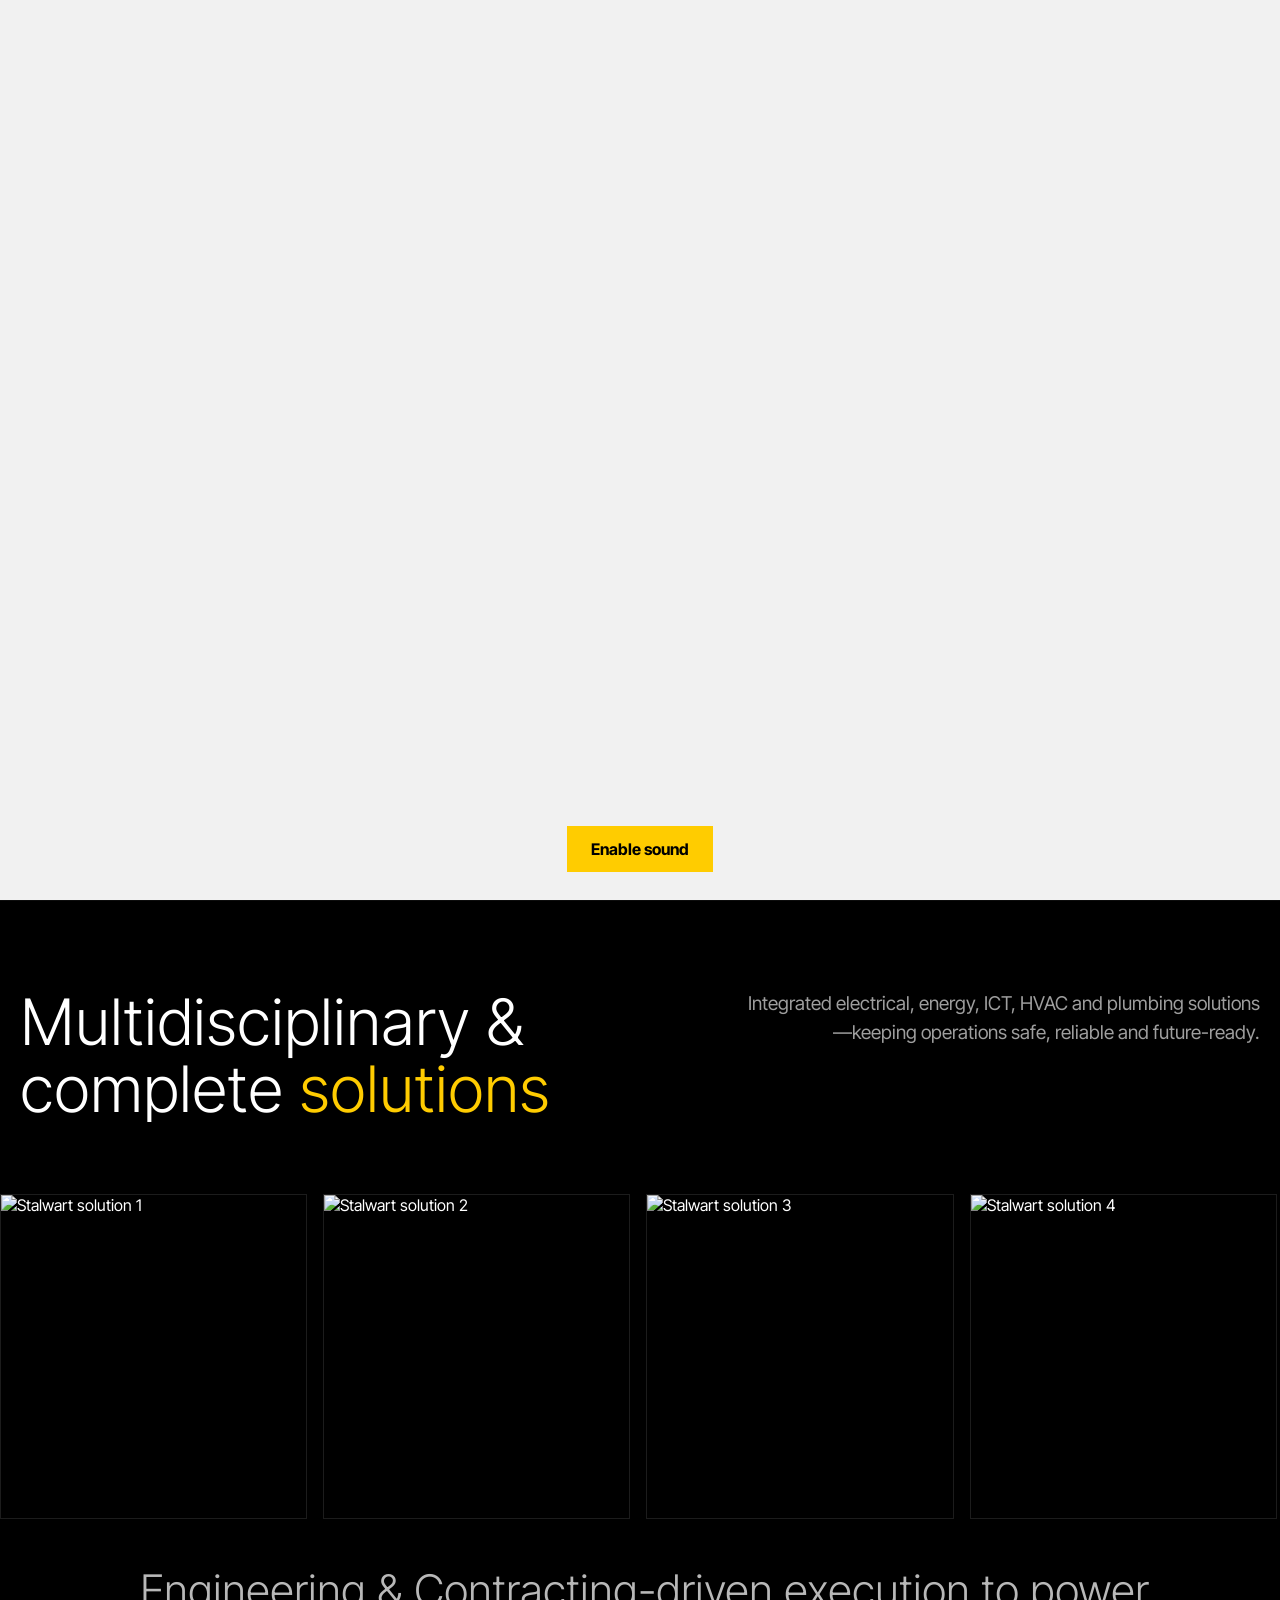
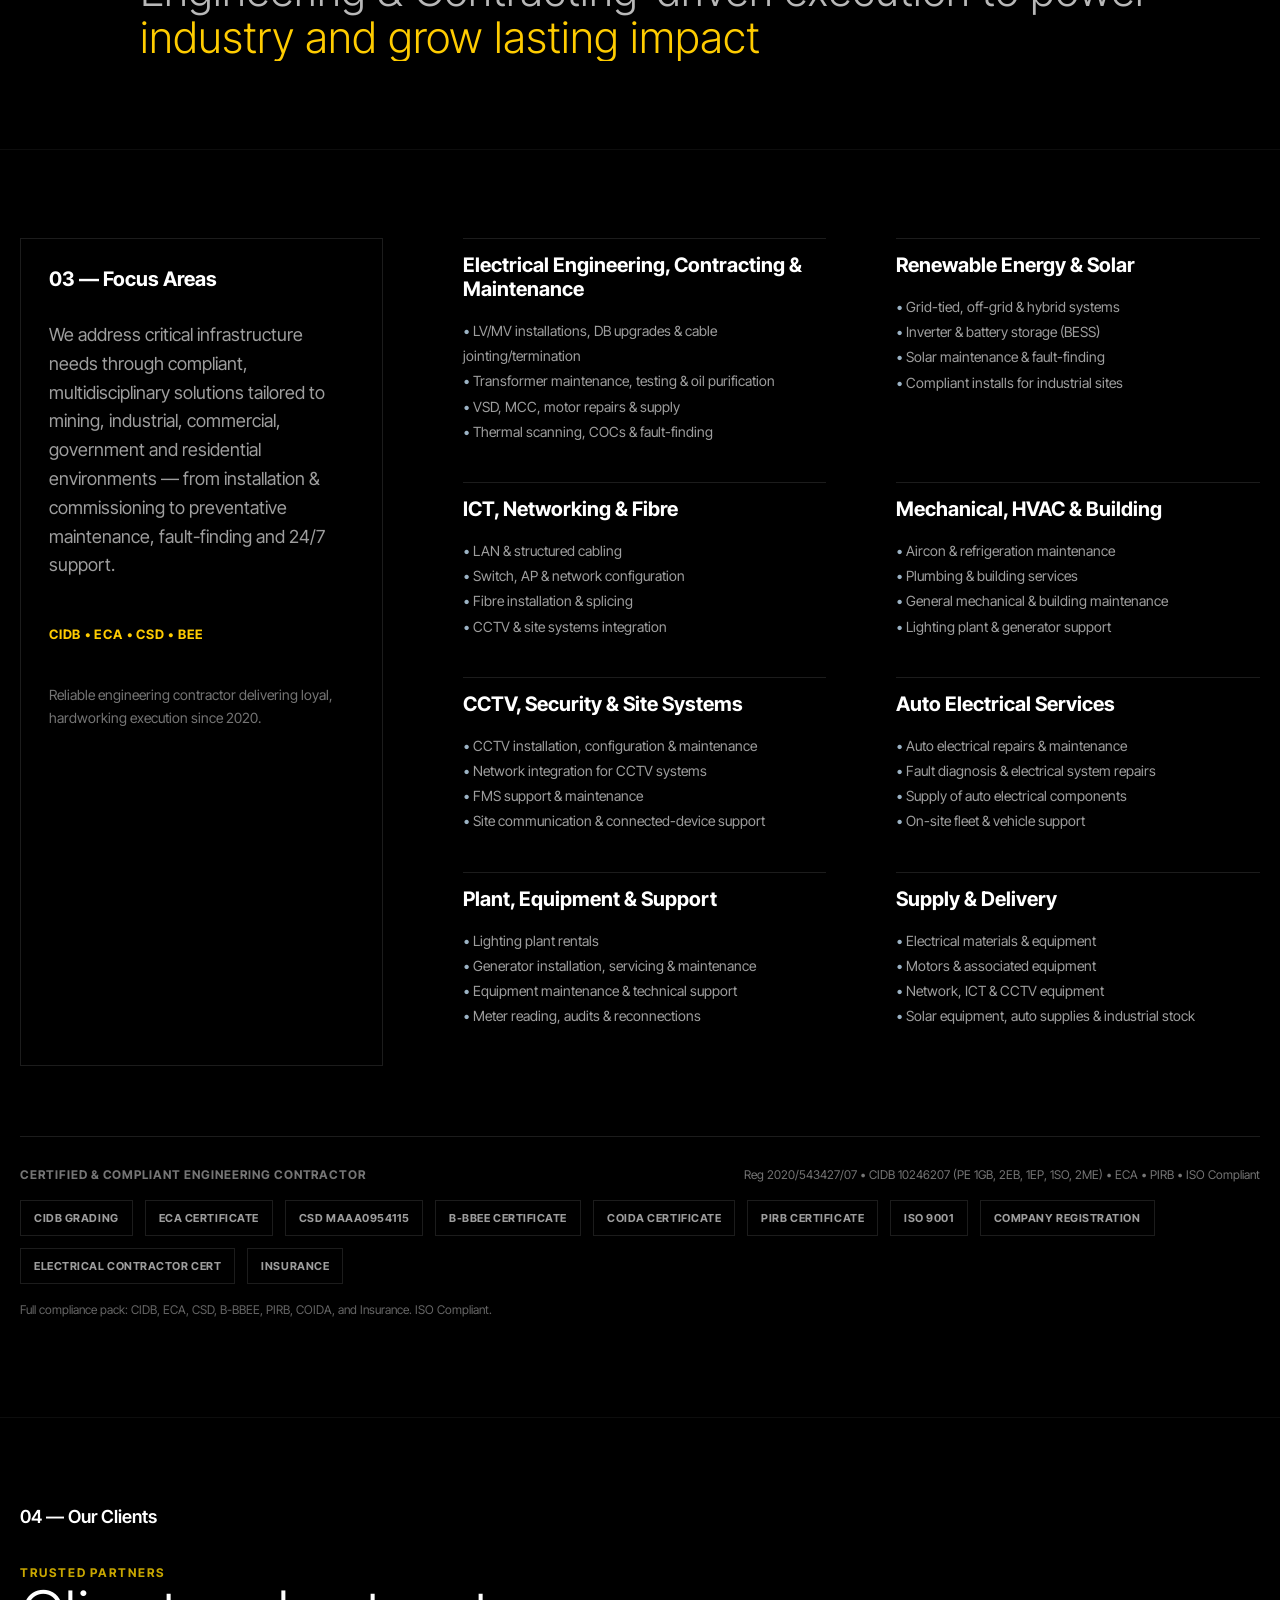
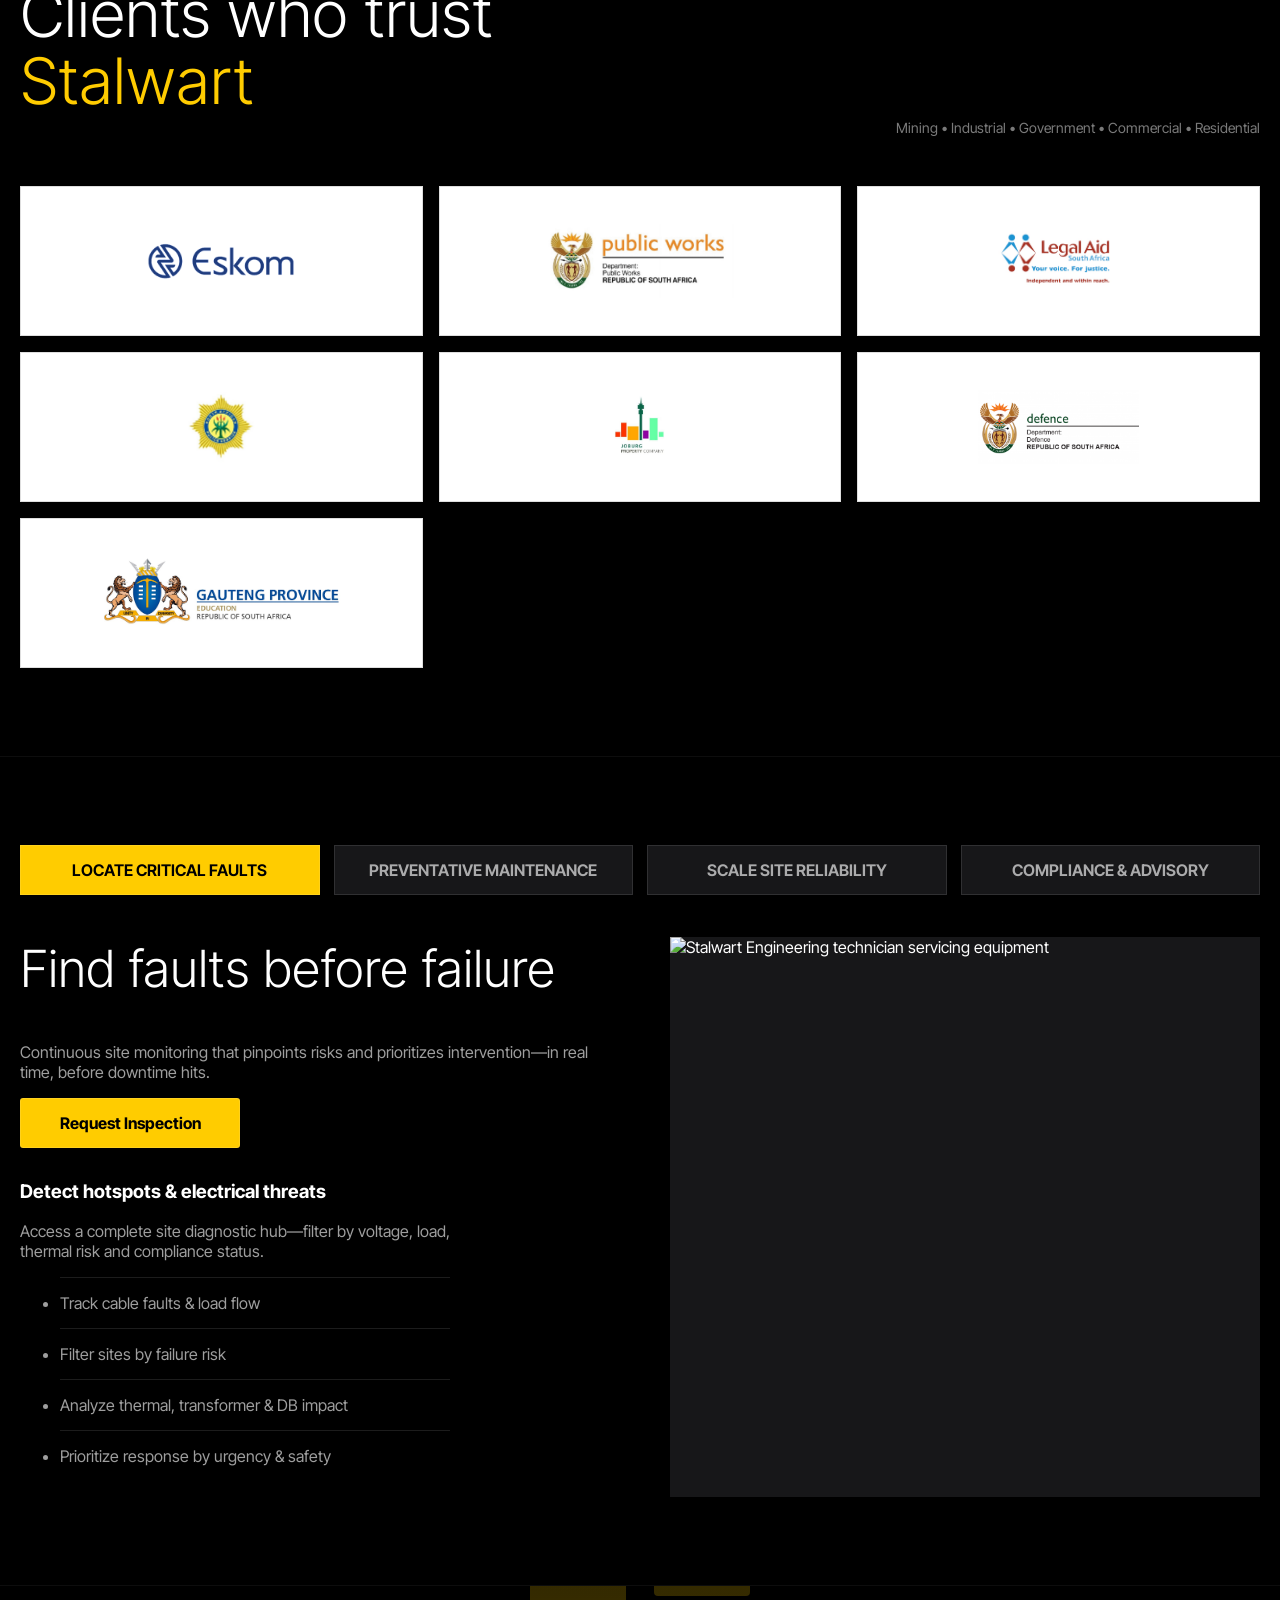
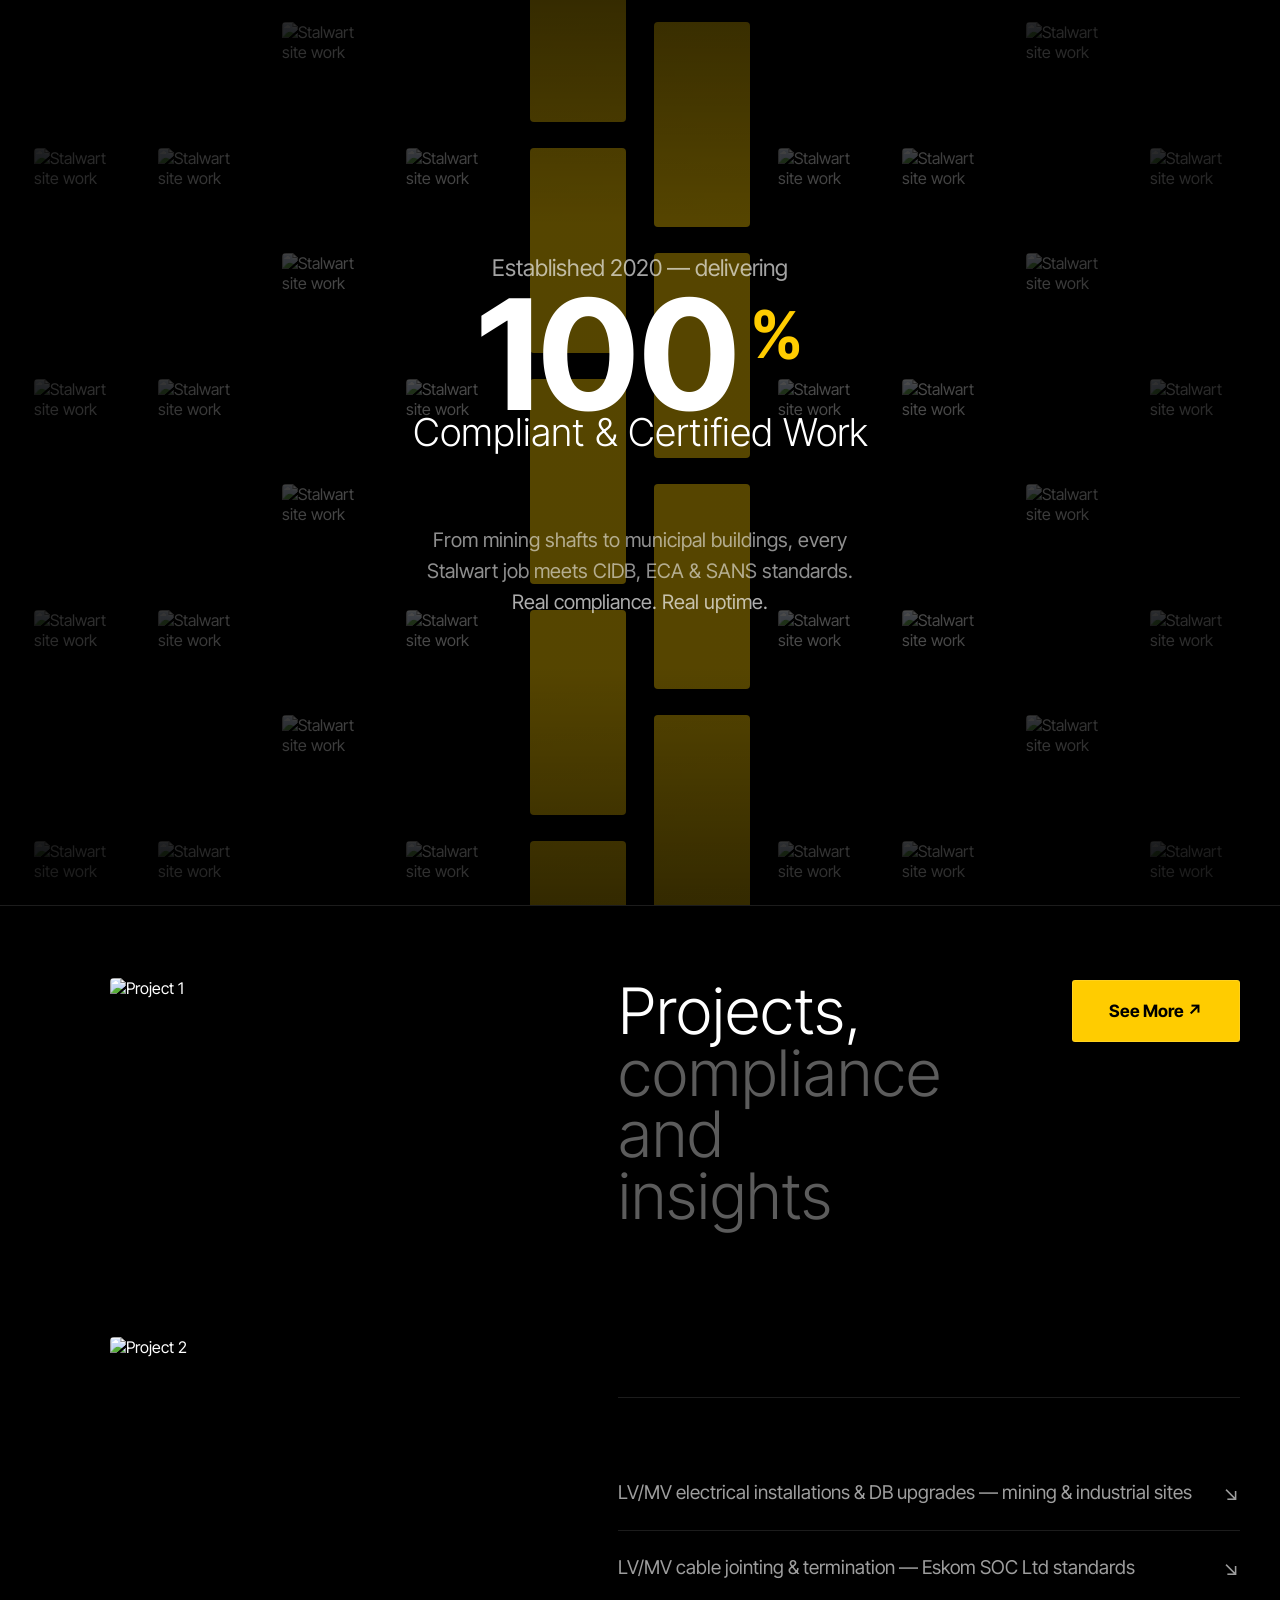
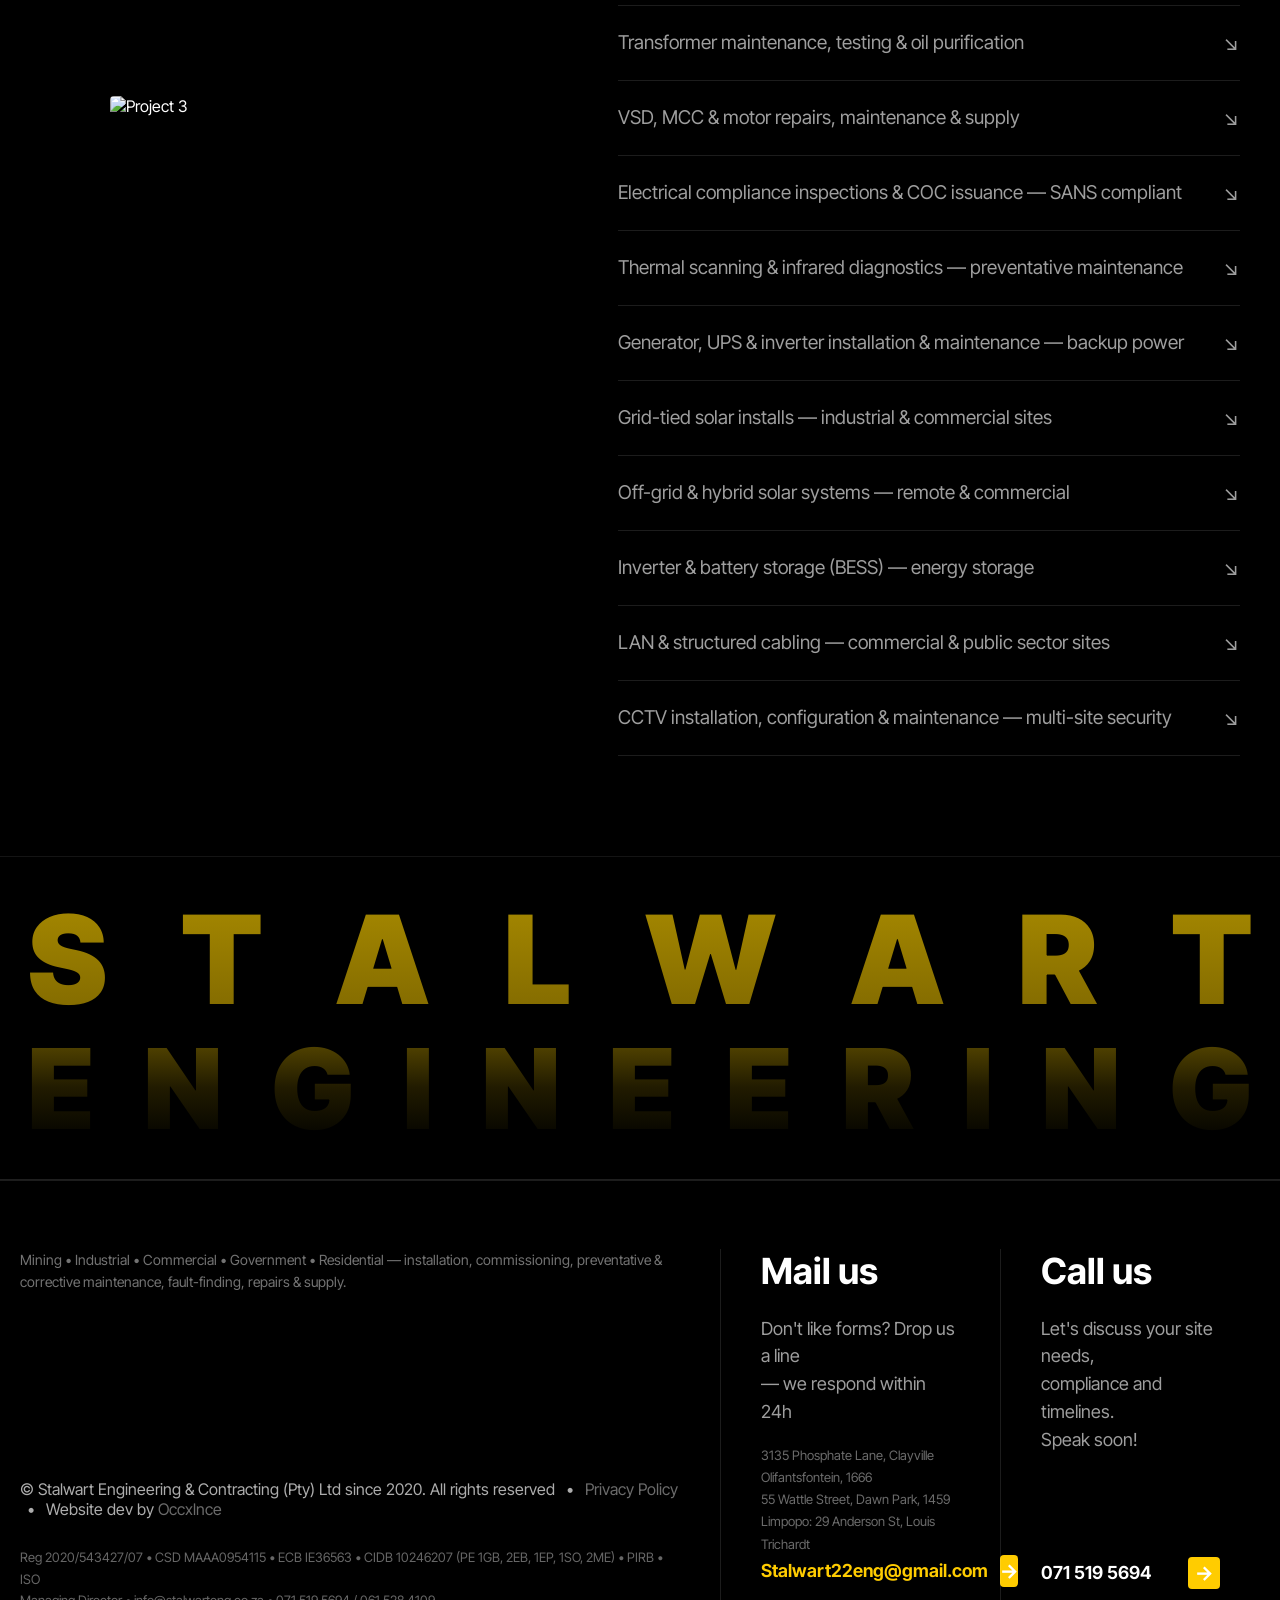
==== commit 1cdeec08: "Add files via upload" ====
--- a/index.html
+++ b/index.html
@@ -1,4 +1,130 @@
-<!doctype html><html lang="en"><head><meta charset="utf-8"><meta name="viewport" content="width=device-width,initial-scale=1"><meta name="description" content="Stalwart Engineering & Contracting delivers electrical, mechanical, solar, ICT and plumbing solutions across South Africa."><title>Stalwart Engineering & Contracting</title><link rel="icon" href="public/favicon.svg"><link rel="preconnect" href="https://fonts.googleapis.com"><link rel="preconnect" href="https://fonts.gstatic.com" crossorigin><link href="https://fonts.googleapis.com/css2?family=Inter+Tight:wght@300;400;500;600;700;800;900&display=swap" rel="stylesheet"><link rel="stylesheet" href="styles.css"></head><body data-page="home">
+<!doctype html>
+<html lang="en">
+<head>
+  <meta charset="utf-8">
+  <meta name="viewport" content="width=device-width,initial-scale=1">
+  <title>Stalwart Engineering &amp; Contracting | Electrical, Solar, ICT &amp; Mechanical Contractor South Africa</title>
+  <meta name="description" content="Stalwart Engineering &amp; Contracting delivers certified electrical (LV/MV), renewable solar energy, ICT networking, mechanical &amp; plumbing services across South Africa. CIDB 10246207 &amp; ECA certified.">
+  <meta name="keywords" content="Stalwart Engineering, Stalwart Contracting, electrical contractor South Africa, LV MV electrical installations, solar panel installer Gauteng, ICT cabling contractor, CIDB 10246207, ECA certified electrician, Olifantsfontein contractor, Dawn Park electrical, Louis Trichardt engineering, mining electrical maintenance, SANS compliance COC">
+  <meta name="author" content="Stalwart Engineering &amp; Contracting (Pty) Ltd">
+  <meta name="robots" content="index, follow, max-image-preview:large, max-snippet:-1, max-video-preview:-1">
+  <link rel="canonical" href="https://stalwarteng.netlify.app/">
+
+  <!-- Geotargeting Meta Tags for South Africa -->
+  <meta name="geo.region" content="ZA-GP">
+  <meta name="geo.placename" content="Olifantsfontein, Dawn Park, Louis Trichardt, South Africa">
+  <meta name="geo.position" content="-25.9619;28.2323">
+  <meta name="ICBM" content="-25.9619, 28.2323">
+
+  <!-- Favicon & PWA Manifest -->
+  <link rel="icon" href="public/favicon.svg" type="image/svg+xml">
+  <link rel="manifest" href="site.webmanifest">
+  <meta name="theme-color" content="#ffcc00">
+
+  <!-- Open Graph / Facebook -->
+  <meta property="og:type" content="website">
+  <meta property="og:locale" content="en_ZA">
+  <meta property="og:site_name" content="Stalwart Engineering &amp; Contracting">
+  <meta property="og:title" content="Stalwart Engineering &amp; Contracting | Electrical, Solar, ICT &amp; Mechanical Contractor">
+  <meta property="og:description" content="Reliable engineering contractor for mining, industrial, government and residential sites across South Africa. CIDB 10246207, ECA Certified, CSD MAAA0954115.">
+  <meta property="og:url" content="https://stalwarteng.netlify.app/">
+  <meta property="og:image" content="https://res.cloudinary.com/dgwtaivvf/image/upload/v1788375526/stalwart_jobfzq.png">
+
+  <!-- Twitter Card -->
+  <meta name="twitter:card" content="summary_large_image">
+  <meta name="twitter:title" content="Stalwart Engineering &amp; Contracting | Reliable Contractor South Africa">
+  <meta name="twitter:description" content="Electrical, mechanical, solar, ICT &amp; plumbing engineering solutions. CIDB 10246207 &amp; ECA certified contractor.">
+  <meta name="twitter:image" content="https://res.cloudinary.com/dgwtaivvf/image/upload/v1788375526/stalwart_jobfzq.png">
+
+  <!-- Fonts & Stylesheet -->
+  <link rel="preconnect" href="https://fonts.googleapis.com">
+  <link rel="preconnect" href="https://fonts.gstatic.com" crossorigin>
+  <link href="https://fonts.googleapis.com/css2?family=Inter+Tight:wght@300;400;500;600;700;800;900&amp;display=swap" rel="stylesheet">
+  <link rel="stylesheet" href="styles.css">
+
+  <!-- JSON-LD Structured Data Schema.org -->
+  <script type="application/ld+json">
+  {
+    "@context": "https://schema.org",
+    "@type": ["GeneralContractor", "Electrician", "HVACBusiness"],
+    "@id": "https://stalwarteng.netlify.app/#organization",
+    "name": "Stalwart Engineering & Contracting (Pty) Ltd",
+    "alternateName": ["Stalwart Engineering", "Stalwart Contracting"],
+    "url": "https://stalwarteng.netlify.app/",
+    "logo": "https://res.cloudinary.com/dgwtaivvf/image/upload/v1788375526/stalwart_jobfzq.png",
+    "image": "https://res.cloudinary.com/dgwtaivvf/image/upload/v1788375526/stalwart_jobfzq.png",
+    "description": "Multidisciplinary electrical, mechanical, solar, ICT networking, and plumbing engineering contractor in South Africa.",
+    "telephone": "+27715195694",
+    "email": "Stalwart22eng@gmail.com",
+    "vatID": "2020/543427/07",
+    "taxID": "MAAA0954115",
+    "identifier": "CIDB 10246207 (PE 1GB, 2EB, 1EP, 1SO, 2ME)",
+    "address": [
+      {
+        "@type": "PostalAddress",
+        "streetAddress": "3135 Phosphate Lane, Clayville",
+        "addressLocality": "Olifantsfontein",
+        "postalCode": "1666",
+        "addressRegion": "Gauteng",
+        "addressCountry": "ZA"
+      },
+      {
+        "@type": "PostalAddress",
+        "streetAddress": "55 Wattle Street, Dawn Park",
+        "postalCode": "1459",
+        "addressRegion": "Gauteng",
+        "addressCountry": "ZA"
+      },
+      {
+        "@type": "PostalAddress",
+        "streetAddress": "29 Anderson Street",
+        "addressLocality": "Louis Trichardt",
+        "postalCode": "0920",
+        "addressRegion": "Limpopo",
+        "addressCountry": "ZA"
+      }
+    ],
+    "geo": {
+      "@type": "GeoCoordinates",
+      "latitude": -25.9619,
+      "longitude": 28.2323
+    },
+    "areaServed": [
+      {
+        "@type": "Country",
+        "name": "South Africa"
+      },
+      {
+        "@type": "AdministrativeArea",
+        "name": "Gauteng"
+      },
+      {
+        "@type": "AdministrativeArea",
+        "name": "Limpopo"
+      }
+    ],
+    "knowsAbout": [
+      "Electrical Engineering",
+      "LV and MV Electrical Installations",
+      "DB Upgrades",
+      "Cable Jointing and Termination",
+      "Transformer Servicing and Oil Purification",
+      "Renewable Energy & Solar Systems",
+      "Battery Storage BESS",
+      "ICT Structured Cabling",
+      "Fibre Optic Splicing",
+      "CCTV and Security Systems",
+      "Mechanical and HVAC Maintenance",
+      "Auto Electrical Fleet Repairs",
+      "Plumbing and Drainage",
+      "Plant Equipment Rentals",
+      "Meter Reading and Audits"
+    ],
+    "priceRange": "$$"
+  }
+  </script>
+</head>
+<body data-page="home">
 <div class="loader" role="status"><video src="https://res.cloudinary.com/dgwtaivvf/video/upload/v1788374112/make_the_gear_turn_full_rotati_p9x1xy.mp4" autoplay muted playsinline preload="auto"></video><button class="sound-btn" type="button">Enable sound</button></div><div data-header></div>
 <main><section class="hero"><video src="https://res.cloudinary.com/dgwtaivvf/video/upload/v1788373544/13106238_2160_3840_24fps_ktatlh.mp4" autoplay loop muted playsinline preload="auto"></video><div class="container hero-inner"><div class="hero-tags"><strong>RELIABLE • LOYAL • HARDWORKING</strong><span>ELECTRICAL • MECHANICAL • ICT • SOLAR</span></div><div class="hero-copy"><h1>Reliable Engineering Contractor<br><span class="gold">for Future Generations</span></h1><p>We deliver electrical, mechanical, plumbing, renewable energy and contracting solutions that keep mining, industrial, government and residential sites running—safely, compliantly, on time.</p></div><div class="hero-foot"><span>CIDB 10246207 • ECA CERTIFIED • CSD MAAA0954115</span><span>SCROLL TO EXPLORE</span></div></div></section>
 <section class="section"><div class="container"><div class="section-lead reveal"><h2 class="display">Multidisciplinary &amp;<br>complete <span class="gold">solutions</span></h2><p class="muted">Integrated electrical, energy, ICT, HVAC and plumbing solutions—keeping operations safe, reliable and future-ready.</p></div><div class="image-track reveal"><img src="https://res.cloudinary.com/dgwtaivvf/image/upload/v1788955679/file_000000004a988211b4956dd760e3a233_t2ph7v.png" alt="Stalwart solution 1"><img src="https://res.cloudinary.com/dgwtaivvf/image/upload/v1788955675/file_0000000072288211aad5839de70192e5_kzkwua.png" alt="Stalwart solution 2"><img src="https://res.cloudinary.com/dgwtaivvf/image/upload/v1788955672/file_00000000b67482089a4cb41be40bf715_akcjn6.png" alt="Stalwart solution 3"><img src="https://res.cloudinary.com/dgwtaivvf/image/upload/v1788955669/ChatGPT_Image_Sep_9_2026_02_02_02_PM_ebppiq.png" alt="Stalwart solution 4"><img src="https://res.cloudinary.com/dgwtaivvf/image/upload/v1788955668/ChatGPT_Image_Sep_9_2026_01_56_10_PM_qxrqem.png" alt="Stalwart solution 5"><img src="https://res.cloudinary.com/dgwtaivvf/image/upload/v1788955667/ChatGPT_Image_Sep_9_2026_02_01_14_PM_ydblg7.png" alt="Stalwart solution 6"><img src="https://res.cloudinary.com/dgwtaivvf/image/upload/v1788955666/file_0000000083608211ba001637930f436f_mx2bxa.png" alt="Stalwart solution 7"><img src="https://res.cloudinary.com/dgwtaivvf/image/upload/v1788955665/file_000000003484821190bc8356cc4edd7f_heflfx.png" alt="Stalwart solution 8"><img src="https://res.cloudinary.com/dgwtaivvf/image/upload/v1788955665/ChatGPT_Image_Sep_9_2026_01_54_50_PM_hncmeb.png" alt="Stalwart solution 9"><img src="https://res.cloudinary.com/dgwtaivvf/image/upload/v1788955664/ChatGPT_Image_Sep_9_2026_01_54_10_PM_fqagif.png" alt="Stalwart solution 10"><img src="https://res.cloudinary.com/dgwtaivvf/image/upload/v1788955663/file_00000000901882118c31a5b9b0532974_qlrbjw.png" alt="Stalwart solution 11"><img src="https://res.cloudinary.com/dgwtaivvf/image/upload/v1788955662/file_0000000019c882118a80c1f985a9dd96_z76dvv.png" alt="Stalwart solution 12"><img src="https://res.cloudinary.com/dgwtaivvf/image/upload/v1788955663/file_000000008ba48211b3923e9e3ee81f4a_wnod6o.png" alt="Stalwart solution 13"><img src="https://res.cloudinary.com/dgwtaivvf/image/upload/v1788955662/file_0000000013f8821182234f07d40c59e2_lrxhpo.png" alt="Stalwart solution 14"><img src="https://res.cloudinary.com/dgwtaivvf/image/upload/v1788955662/file_0000000054fc8211ad87cf05aa1e5433_tsuk4m.png" alt="Stalwart solution 15"><img src="https://res.cloudinary.com/dgwtaivvf/image/upload/v1788955659/file_000000006d388211bea9784c486b6d0_rd0rut.png" alt="Stalwart solution 16"><img src="https://res.cloudinary.com/dgwtaivvf/image/upload/v1788955654/ChatGPT_Image_Sep_9_2026_01_52_19_PM_osx3kb.png" alt="Stalwart solution 17"><img src="https://res.cloudinary.com/dgwtaivvf/image/upload/v1788955658/file_00000000fe348211806047ea499362f5_uzswbd.png" alt="Stalwart solution 18"><img src="https://res.cloudinary.com/dgwtaivvf/image/upload/v1788955658/file_000000003ec082118dd349d42fdcfd75_thipu2.png" alt="Stalwart solution 19"><img src="https://res.cloudinary.com/dgwtaivvf/image/upload/v1788955658/file_000000005da88211b08b2fef8f2ac628_uwdtwc.png" alt="Stalwart solution 20"><img src="https://res.cloudinary.com/dgwtaivvf/image/upload/v1788955656/file_0000000055f8821187de9a10d36dee7f_wllics.png" alt="Stalwart solution 21"><img src="https://res.cloudinary.com/dgwtaivvf/image/upload/v1788955656/file_00000000dce4821187e09af86abed2c7_hgafos.png" alt="Stalwart solution 22"><img src="https://res.cloudinary.com/dgwtaivvf/image/upload/v1788955656/file_00000000a1cc8211b2d1026a9e9ce5bd_zhrq8o.png" alt="Stalwart solution 23"><img src="https://res.cloudinary.com/dgwtaivvf/image/upload/v1788955656/file_000000001920821191369e8b3fd6ac04_tut7cj.png" alt="Stalwart solution 24"><img src="https://res.cloudinary.com/dgwtaivvf/image/upload/v1788955653/file_00000000fa8c8211956e65f6a4fa1c5d_q3oupz.png" alt="Stalwart solution 25"><img src="https://res.cloudinary.com/dgwtaivvf/image/upload/v1788955654/file_000000003d8c82118b89ee62acaf3dad_tuo3ls.png" alt="Stalwart solution 26"><img src="https://res.cloudinary.com/dgwtaivvf/image/upload/v1788955651/file_00000000b4d4821197e823db4ae03f45_p0o3pz.png" alt="Stalwart solution 27"><img src="https://res.cloudinary.com/dgwtaivvf/image/upload/v1788955652/ChatGPT_Image_Sep_9_2026_01_53_22_PM_im0gvs.png" alt="Stalwart solution 28"><img src="https://res.cloudinary.com/dgwtaivvf/image/upload/v1788955651/file_0000000097008211b681da8b45141a3d_zlmrac.png" alt="Stalwart solution 29"><img src="https://res.cloudinary.com/dgwtaivvf/image/upload/v1788955651/file_0000000076408211bd90eb73be29889e_bh8zoq.png" alt="Stalwart solution 30"><img src="https://res.cloudinary.com/dgwtaivvf/image/upload/v1788955650/file_000000004a288211ba1d53b94a3049a7_tcjwww.png" alt="Stalwart solution 31"><img src="https://res.cloudinary.com/dgwtaivvf/image/upload/v1788955648/file_0000000082bc8211af19a18198eacfda_pfolmh.png" alt="Stalwart solution 32"><img src="https://res.cloudinary.com/dgwtaivvf/image/upload/v1788955648/file_00000000b9c08211be5d312485b8a8f9_twcbtb.png" alt="Stalwart solution 33"><img src="https://res.cloudinary.com/dgwtaivvf/image/upload/v1788955648/file_0000000025488211bf8db98c9aa327eb_fcc23v.png" alt="Stalwart solution 34"><img src="https://res.cloudinary.com/dgwtaivvf/image/upload/v1788955647/file_00000000af5c8211ae7acffeae78e2ba_spm5er.png" alt="Stalwart solution 35"><img src="https://res.cloudinary.com/dgwtaivvf/image/upload/v1788955647/file_0000000036c48211933a40a09e410ead_lil8xo.png" alt="Stalwart solution 36"></div></div></section>
--- a/styles.css
+++ b/styles.css
@@ -1,5 +1,5 @@
 :root{--yellow:#ffcc00;--gold:#c8a600;--black:#050505;--panel:#171719;--line:rgba(255,255,255,.11);--muted:rgba(255,255,255,.62);font-family:"Inter Tight",Arial,sans-serif;color:#fff;background:#000;font-synthesis:none}*{box-sizing:border-box}html{scroll-behavior:smooth}body{margin:0;background:#000;color:#fff;overflow-x:hidden}body.menu-open{overflow:hidden}a{color:inherit;text-decoration:none}img,video{display:block;max-width:100%}button,input,select,textarea{font:inherit}button{cursor:pointer}.container{width:min(100% - 40px,1728px);margin-inline:auto}.section{padding:88px 0;border-top:1px solid rgba(255,255,255,.05)}.eyebrow{color:var(--gold);font-size:12px;font-weight:700;letter-spacing:.16em;text-transform:uppercase}.muted{color:var(--muted)}.gold{color:var(--yellow)}.btn{display:inline-flex;align-items:center;justify-content:center;background:var(--yellow);color:#000;padding:14px 28px;border:1px solid rgba(255,255,255,.12);border-radius:3px;font-weight:700;transition:.2s}.btn:hover{background:#ffda3d;transform:translateY(-1px)}.btn-outline{background:transparent;color:#fff;border-color:var(--line)}.btn-outline:hover{background:#fff;color:#000}.site-header{height:72px;position:sticky;top:0;z-index:100;background:rgba(0,0,0,.94);border-bottom:1px solid var(--line);backdrop-filter:blur(12px)}.nav{height:100%;display:flex;align-items:center;justify-content:space-between}.logo img{height:44px;width:auto}.nav-links{display:flex;align-items:center;gap:34px;font-size:13px;text-transform:uppercase}.nav-links a{color:rgba(255,255,255,.66);transition:.2s}.nav-links a:hover,.nav-links a.active{color:var(--yellow)}.menu-toggle{display:none;background:none;border:0;color:#fff;font-size:25px}.hero{min-height:calc(100vh - 72px);position:relative;overflow:hidden}.hero video{position:absolute;inset:0;width:100%;height:100%;object-fit:cover;object-position:center 42%}.hero::after{content:"";position:absolute;inset:0;background:rgba(0,0,0,.48)}.hero-inner{position:relative;z-index:1;min-height:calc(100vh - 72px);display:flex;flex-direction:column;justify-content:flex-end;padding:40px 0}.hero-tags{margin:auto 0;display:flex;justify-content:space-between;color:rgba(255,255,255,.72);font-size:12px;letter-spacing:.12em}.hero-tags strong{color:var(--yellow)}.hero-copy{display:grid;grid-template-columns:minmax(0,1fr) 420px;gap:45px;align-items:end;border-block:1px solid rgba(255,255,255,.2);padding:35px 0}.hero h1{font-size:clamp(42px,5vw,84px);font-weight:400;line-height:1.02;margin:0}.hero p{font-size:16px;line-height:1.65;color:rgba(255,255,255,.85);margin:0}.hero-foot{display:flex;justify-content:space-between;padding-top:22px;font-size:11px;letter-spacing:.1em;color:rgba(255,255,255,.5)}h1,h2,h3,p{margin-top:0}.display{font-size:clamp(40px,5vw,80px);line-height:1.04;font-weight:300;margin-bottom:24px}.section-lead{display:flex;justify-content:space-between;gap:50px;align-items:flex-start;margin-bottom:48px}.section-lead p{max-width:530px;font-size:19px;line-height:1.55;text-align:right}.image-track{display:grid;grid-template-columns:repeat(4,1fr);gap:16px}.image-track img{width:100%;height:260px;object-fit:cover;border:1px solid var(--line)}.services-grid{display:grid;grid-template-columns:repeat(3,1fr);gap:20px}.card{background:#0b0b0c;border:1px solid var(--line);padding:28px;transition:.25s}.card:hover{border-color:rgba(255,204,0,.55);transform:translateY(-3px)}.card h3{font-size:21px;margin-bottom:12px}.card p{color:var(--muted);line-height:1.6}.card ul{padding-left:18px;color:var(--muted);line-height:1.7}.clients{display:grid;grid-template-columns:repeat(7,1fr);border:1px solid var(--line)}.client{min-height:130px;display:flex;align-items:center;justify-content:center;padding:24px;border-right:1px solid var(--line);background:#0b0b0c}.client:last-child{border:0}.client img{max-height:58px;max-width:105px;object-fit:contain;filter:grayscale(1);opacity:.76}.diagnostic-tabs,.filter-tabs{display:flex;gap:14px;margin-bottom:42px}.tab{flex:1;padding:14px;border:1px solid var(--line);background:var(--panel);color:rgba(255,255,255,.64);font-weight:650;text-transform:uppercase}.tab.active{background:var(--yellow);color:#000}.diagnostic-grid{display:grid;grid-template-columns:1fr 1fr;gap:60px}.diagnostic-copy{min-height:560px;display:flex;flex-direction:column}.diagnostic-copy h2{font-size:clamp(42px,4vw,66px);font-weight:300}.diagnostic-detail{margin-top:auto;max-width:430px}.diagnostic-detail li{padding:15px 0;border-top:1px solid var(--line);color:var(--muted)}.diagnostic-image{min-height:560px;position:relative;background:var(--panel);overflow:hidden}.diagnostic-image img{position:absolute;inset:0;width:100%;height:100%;object-fit:cover;object-position:right}.watermark{position:absolute;inset:0;display:grid;place-items:center;pointer-events:none}.watermark img{position:static!important;width:130px!important;height:auto!important;object-fit:contain!important;filter:brightness(0) invert(1);opacity:.2}.project-split{display:grid;grid-template-columns:1fr 1fr}.project-photos{padding:90px;display:grid;gap:24px}.project-photos img{width:100%;aspect-ratio:4/3;object-fit:cover}.project-list{padding:90px 6vw 90px 40px}.filter-tabs .tab{flex:0}.project-item{border-bottom:1px solid var(--line)}.project-item button{width:100%;display:flex;justify-content:space-between;gap:20px;padding:20px 0;background:none;border:0;color:var(--muted);text-align:left}.project-item button:hover{color:#fff}.project-detail{display:none;color:var(--muted);line-height:1.6;padding:0 0 20px 18px;border-left:2px solid var(--yellow)}.project-item.open .project-detail{display:block}.wordmark{height:38vh;min-height:310px;display:flex;flex-direction:column;justify-content:center;overflow:hidden}.word-row{display:flex;justify-content:space-between;color:var(--yellow);font-size:clamp(50px,8vw,132px);font-weight:900;line-height:.8}.page-hero{padding:110px 0 70px;border-bottom:1px solid var(--line)}.page-hero h1{font-size:clamp(46px,6vw,92px);font-weight:300;line-height:1;margin:22px 0}.page-hero p{max-width:780px;color:var(--muted);font-size:18px;line-height:1.65}.breadcrumbs{font-size:12px;text-transform:uppercase;letter-spacing:.12em;color:rgba(255,255,255,.4)}.about-grid,.contact-grid{display:grid;grid-template-columns:5fr 7fr;gap:50px}.about-grid>img{width:100%;height:520px;object-fit:cover}.values{display:grid;grid-template-columns:repeat(4,1fr);gap:18px}.office-grid{display:grid;grid-template-columns:repeat(3,1fr);gap:18px}.form-grid{display:grid;grid-template-columns:1fr 1fr;gap:16px}.field{display:flex;flex-direction:column;gap:8px}.field.full{grid-column:1/-1}.field label{font-size:11px;text-transform:uppercase;letter-spacing:.12em;color:var(--muted)}.field input,.field select,.field textarea{background:#050505;border:1px solid var(--line);color:#fff;padding:13px;outline:none}.field input:focus,.field select:focus,.field textarea:focus{border-color:var(--yellow)}.contact-grid{grid-template-columns:7fr 5fr}.contact-aside{display:grid;gap:18px}.footer{padding:64px 0 38px;border-top:1px solid var(--line)}.footer-grid{display:grid;grid-template-columns:6fr 2fr 2fr;gap:40px}.footer-col+.footer-col{border-left:1px solid var(--line);padding-left:30px}.footer p{color:var(--muted);line-height:1.6}.footer-meta{margin-top:50px;font-size:12px;color:rgba(255,255,255,.4)}.reveal{opacity:0;transform:translateY(24px);transition:opacity .7s,transform .7s}.reveal.visible{opacity:1;transform:none}.loader{position:fixed;inset:0;z-index:1000;background:#f1f1f1;display:grid;place-items:center;transition:opacity .45s}.loader.leaving{opacity:0;pointer-events:none}.loader video{width:min(76vw,560px);height:min(68vh,560px);object-fit:contain}.sound-btn{position:absolute;bottom:28px;background:var(--yellow);border:0;padding:13px 24px;font-weight:700}.hidden{display:none!important}
-@media(max-width:900px){.container{width:min(100% - 32px,1728px)}.section{padding:60px 0}.nav-links{position:fixed;inset:72px 0 0;background:#050505;display:none;flex-direction:column;align-items:flex-start;padding:38px 24px;font-size:20px}.nav-links.open{display:flex}.menu-toggle{display:block}.hero-copy,.diagnostic-grid,.project-split,.about-grid,.contact-grid{grid-template-columns:1fr}.hero-copy{gap:24px}.hero-tags,.hero-foot{gap:16px;flex-direction:column}.section-lead{display:block}.section-lead p{text-align:left}.image-track{grid-template-columns:repeat(2,1fr)}.services-grid{grid-template-columns:1fr 1fr}.clients{grid-template-columns:repeat(2,1fr)}.client{border-bottom:1px solid var(--line)}.diagnostic-tabs{overflow:auto}.tab{min-width:210px}.project-photos,.project-list{padding:45px 20px}.values{grid-template-columns:1fr 1fr}.office-grid,.footer-grid{grid-template-columns:1fr}.footer-col+.footer-col{border-left:0;border-top:1px solid var(--line);padding:25px 0 0}.wordmark{height:32vh}.word-row{font-size:12vw}}
+@media(max-width:900px){.container{width:min(100% - 32px,1728px)}.section{padding:60px 0}.nav-links{position:fixed;inset:72px 0 0;min-height:calc(100dvh - 72px);background:#000;display:none;flex-direction:column;align-items:flex-start;padding:38px 24px;font-size:20px}.nav-links.open{display:flex}.menu-toggle{display:block}.hero-copy,.diagnostic-grid,.project-split,.about-grid,.contact-grid{grid-template-columns:1fr}.hero-copy{gap:24px}.hero-tags,.hero-foot{gap:16px;flex-direction:column}.section-lead{display:block}.section-lead p{text-align:left}.image-track{grid-template-columns:repeat(2,1fr)}.services-grid{grid-template-columns:1fr 1fr}.clients{grid-template-columns:repeat(2,1fr)}.client{border-bottom:1px solid var(--line)}.diagnostic-tabs{overflow:auto}.tab{min-width:210px}.project-photos,.project-list{padding:45px 20px}.values{grid-template-columns:1fr 1fr}.office-grid,.footer-grid{grid-template-columns:1fr}.footer-col+.footer-col{border-left:0;border-top:1px solid var(--line);padding:25px 0 0}.wordmark{height:32vh}.word-row{font-size:12vw}}
 @media(max-width:560px){.hero h1{font-size:38px}.display{font-size:38px}.image-track,.services-grid,.values,.form-grid{grid-template-columns:1fr}.image-track img{height:230px}.diagnostic-image,.diagnostic-copy{min-height:460px}.office-grid{grid-template-columns:1fr}.page-hero{padding:75px 0 50px}.word-row{font-size:11.4vw}}
 @media(prefers-reduced-motion:reduce){html{scroll-behavior:auto}.reveal{opacity:1;transform:none;transition:none}}
 .hero-copy{border-top:0}
@@ -32,7 +32,7 @@
 .home-projects{border-top:1px solid var(--line);background:#000}.home-project-layout{display:grid;grid-template-columns:1fr 1.25fr;gap:80px;width:min(100% - 80px,1680px);margin:auto;padding:72px 0 100px}.home-project-photos{display:flex;flex-direction:column;gap:38px;padding-left:70px}.home-project-photos>.media-watermark{width:100%;aspect-ratio:4/3;border-radius:4px}.home-project-photos>.media-watermark>img:first-child{width:100%;height:100%;object-fit:cover}.home-project-browser{padding-top:2px}.home-project-head{display:flex;align-items:flex-start;justify-content:space-between;gap:30px;margin-bottom:65px}.home-project-head h2{margin:0;color:rgba(255,255,255,.36);font-size:clamp(52px,5vw,82px);font-weight:300;line-height:.96}.home-project-head h2 span{color:#fff}.home-project-head .btn{flex:none;padding:20px 36px;font-size:17px}.home-project-browser .filter-tabs{padding-bottom:28px;margin-bottom:58px;border-bottom:1px solid var(--line)}.home-project-browser .filter-tabs .tab{min-width:0;padding:8px 0;margin-right:34px;background:transparent;border:0;border-bottom:2px solid transparent;text-align:left;color:rgba(255,255,255,.38)}.home-project-browser .filter-tabs .tab.active{color:#fff;border-bottom-color:var(--yellow)}.home-project-list .project-item button{padding:25px 0;font-size:19px}.home-project-list .project-name{transform:none!important;font-weight:400!important}.home-project-list .project-toggle{font-size:20px}.home-project-list .project-item.open button{padding-inline:28px;background:#0d0d0e}.home-project-list .project-detail{padding-left:48px!important;margin:0;color:rgba(255,255,255,.55)}.home-project-list .project-item.open .project-detail{padding-top:10px!important;padding-bottom:26px!important}
 @media(max-width:1050px){.home-project-layout{grid-template-columns:1fr;gap:55px;width:min(100% - 40px,900px)}.home-project-photos{display:grid;grid-template-columns:repeat(3,1fr);padding:0;gap:14px}.home-project-photos>.media-watermark{aspect-ratio:3/4}.home-project-head{margin-bottom:45px}}
 @media(max-width:650px){.home-project-layout{width:min(100% - 32px,900px);padding:55px 0}.home-project-photos{grid-template-columns:1fr}.home-project-photos>.media-watermark{aspect-ratio:4/3}.home-project-head{display:block}.home-project-head h2{font-size:52px;margin-bottom:30px}.home-project-browser .filter-tabs{overflow-x:auto;gap:20px}.home-project-browser .filter-tabs .tab{margin-right:0;white-space:nowrap}.home-project-list .project-item button{font-size:16px}}
-.footer{padding:68px 0 0}.footer-grid{grid-template-columns:minmax(0,6fr) minmax(280px,2fr) minmax(260px,2fr);gap:0;min-height:355px}.footer-col{padding:0 40px 0 0}.footer-col+.footer-col{border-left:1px solid var(--line);padding:0 40px}.footer-company{display:flex;flex-direction:column;justify-content:space-between}.footer-company>p{max-width:760px;font-size:14px;color:rgba(255,255,255,.45)}.footer-legal{padding-bottom:8px;color:rgba(255,255,255,.68);font-size:16px}.footer-legal span{margin:0 7px}.footer-legal a{color:rgba(255,255,255,.42);transition:color .2s}.footer-legal a:hover{color:var(--yellow)}.footer-legal p{margin:28px 0 0;font-size:13px;color:rgba(255,255,255,.4);line-height:1.65}.footer-contact{display:flex;flex-direction:column;justify-content:space-between}.footer-contact h3{font-size:36px;margin:0 0 22px}.footer-lead{font-size:18px!important;line-height:1.55!important;color:rgba(255,255,255,.62)!important}.footer-contact address{margin-top:18px;color:rgba(255,255,255,.42);font-size:13px;font-style:normal;line-height:1.7}.footer-action{display:flex;align-items:center;justify-content:space-between;gap:12px;font-size:18px;font-weight:650;white-space:nowrap}.footer-action b{display:grid;place-items:center;width:32px;height:32px;border-radius:4px;background:var(--yellow);color:#fff;font-size:20px}.footer-action.gold{color:var(--yellow)}.footer-phones{display:flex;flex-direction:column;gap:12px}.secondary-phone{color:rgba(255,255,255,.4);font-size:15px}
+.footer{padding:68px 0 0}.footer-grid{grid-template-columns:minmax(0,6fr) minmax(280px,2fr) minmax(260px,2fr);gap:0;min-height:355px}.footer-col{padding:0 40px 0 0}.footer-col+.footer-col{border-left:1px solid var(--line);padding:0 40px}.footer-company{display:flex;flex-direction:column;justify-content:space-between}.footer-company>p{max-width:760px;font-size:14px;color:rgba(255,255,255,.45)}.footer-legal{padding-bottom:8px;color:rgba(255,255,255,.68);font-size:16px}.footer-legal span{margin:0 7px}.footer-legal a{color:rgba(255,255,255,.42);transition:color .2s}.footer-legal a:hover{color:var(--yellow)}.footer-legal p{margin:28px 0 0;font-size:13px;color:rgba(255,255,255,.4);line-height:1.65}.footer-contact{display:flex;flex-direction:column;justify-content:space-between}.footer-contact h3{font-size:36px;margin:0 0 22px}.footer-lead{font-size:18px!important;line-height:1.55!important;color:rgba(255,255,255,.62)!important}.footer-contact address{margin-top:18px;color:rgba(255,255,255,.42);font-size:13px;font-style:normal;line-height:1.7}.footer-action{display:flex;align-items:center;justify-content:space-between;gap:12px;font-size:18px;font-weight:650;white-space:nowrap}.footer-action b{display:grid;place-items:center;width:32px;height:32px;border-radius:4px;background:var(--yellow);color:#fff;font-size:20px}.footer-action.gold{color:var(--yellow)}.footer-emails,.footer-phones{display:flex;flex-direction:column;gap:12px}.secondary-email{color:var(--yellow);font-size:18px;font-weight:650}.secondary-phone{color:rgba(255,255,255,.4);font-size:15px}.secondary-email:hover{color:#ffda3d}
 @media(max-width:1100px){.footer-grid{grid-template-columns:1fr 1fr}.footer-company{grid-column:1/-1;min-height:260px;padding-bottom:42px}.footer-col+.footer-col{padding:35px 30px 20px}.footer-contact{min-height:340px;border-top:1px solid var(--line)}}
 @media(max-width:650px){.footer{padding-top:50px}.footer-grid{grid-template-columns:1fr}.footer-company{min-height:330px;padding-right:0}.footer-col+.footer-col{border-left:0;padding:35px 0 24px}.footer-contact{min-height:320px}.footer-contact h3{font-size:31px}.footer-legal{font-size:14px}.footer-action{font-size:16px}}
 [hidden]{display:none!important}
